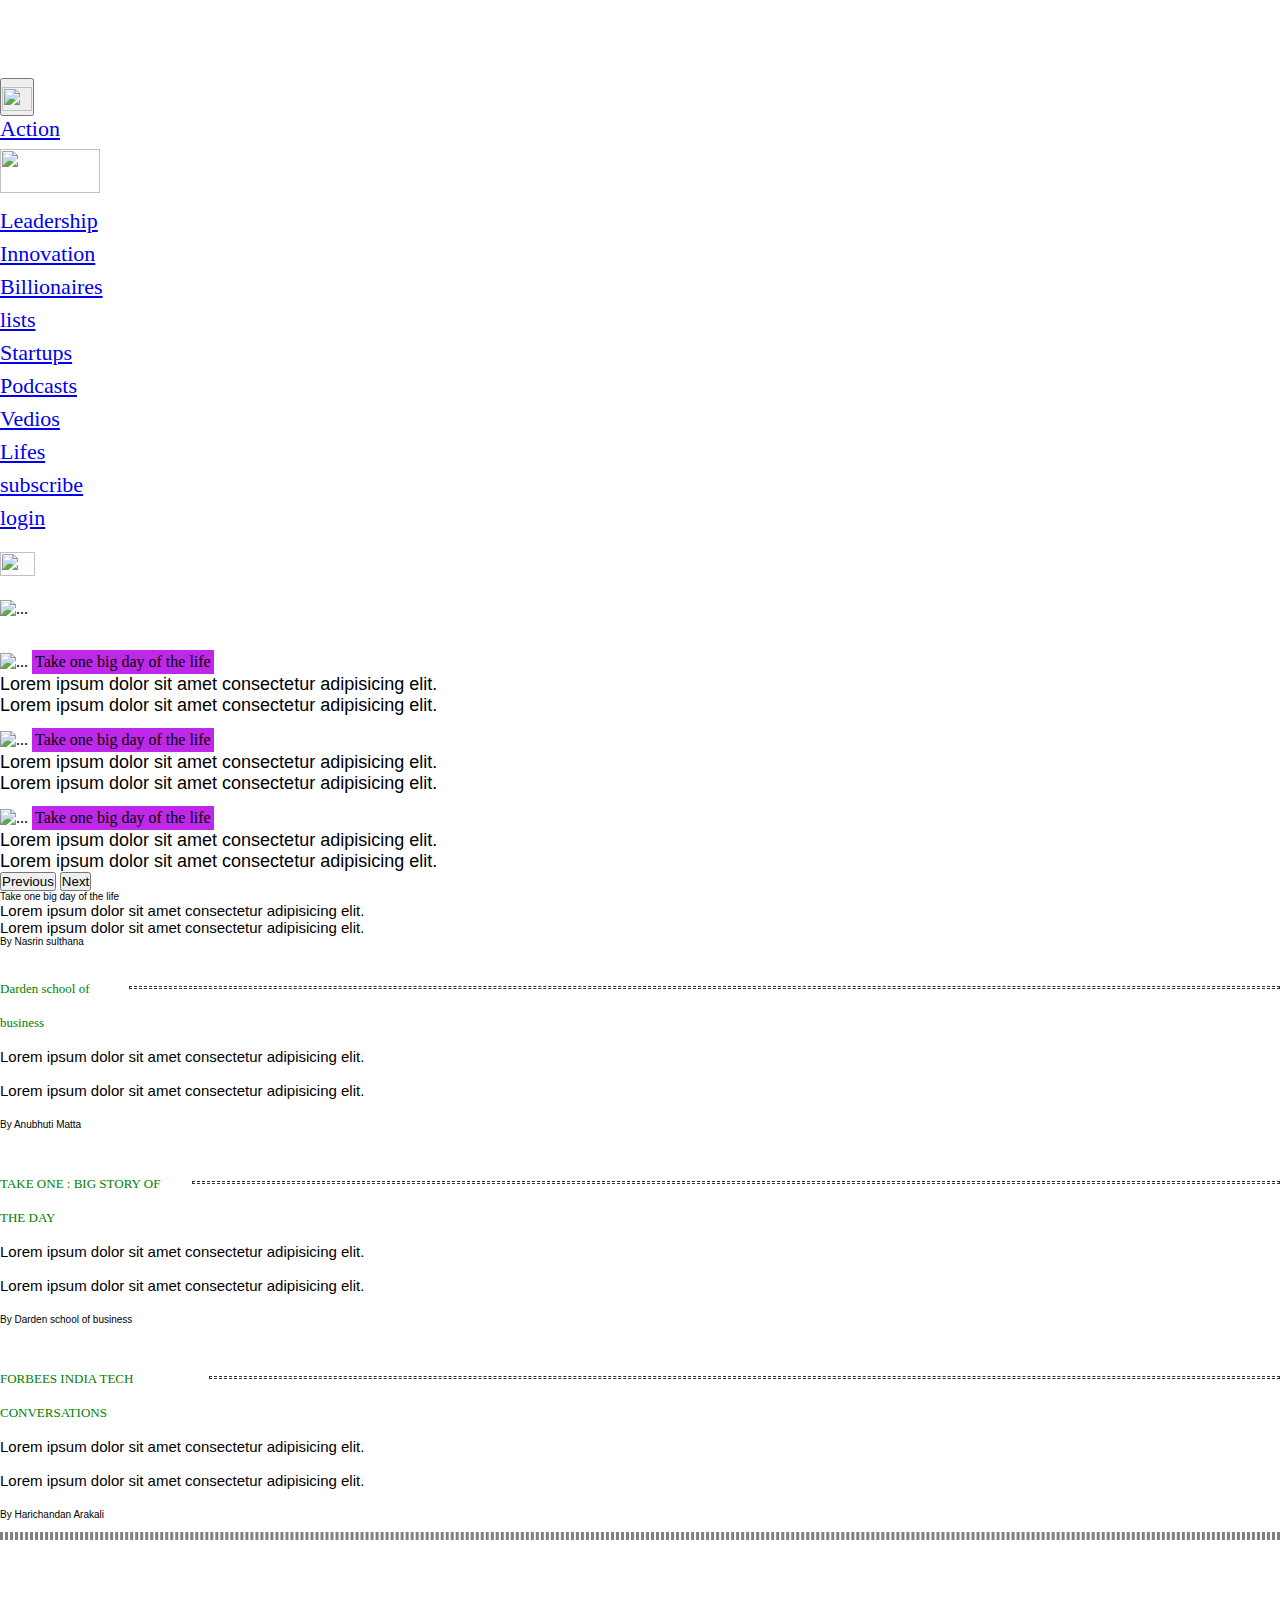
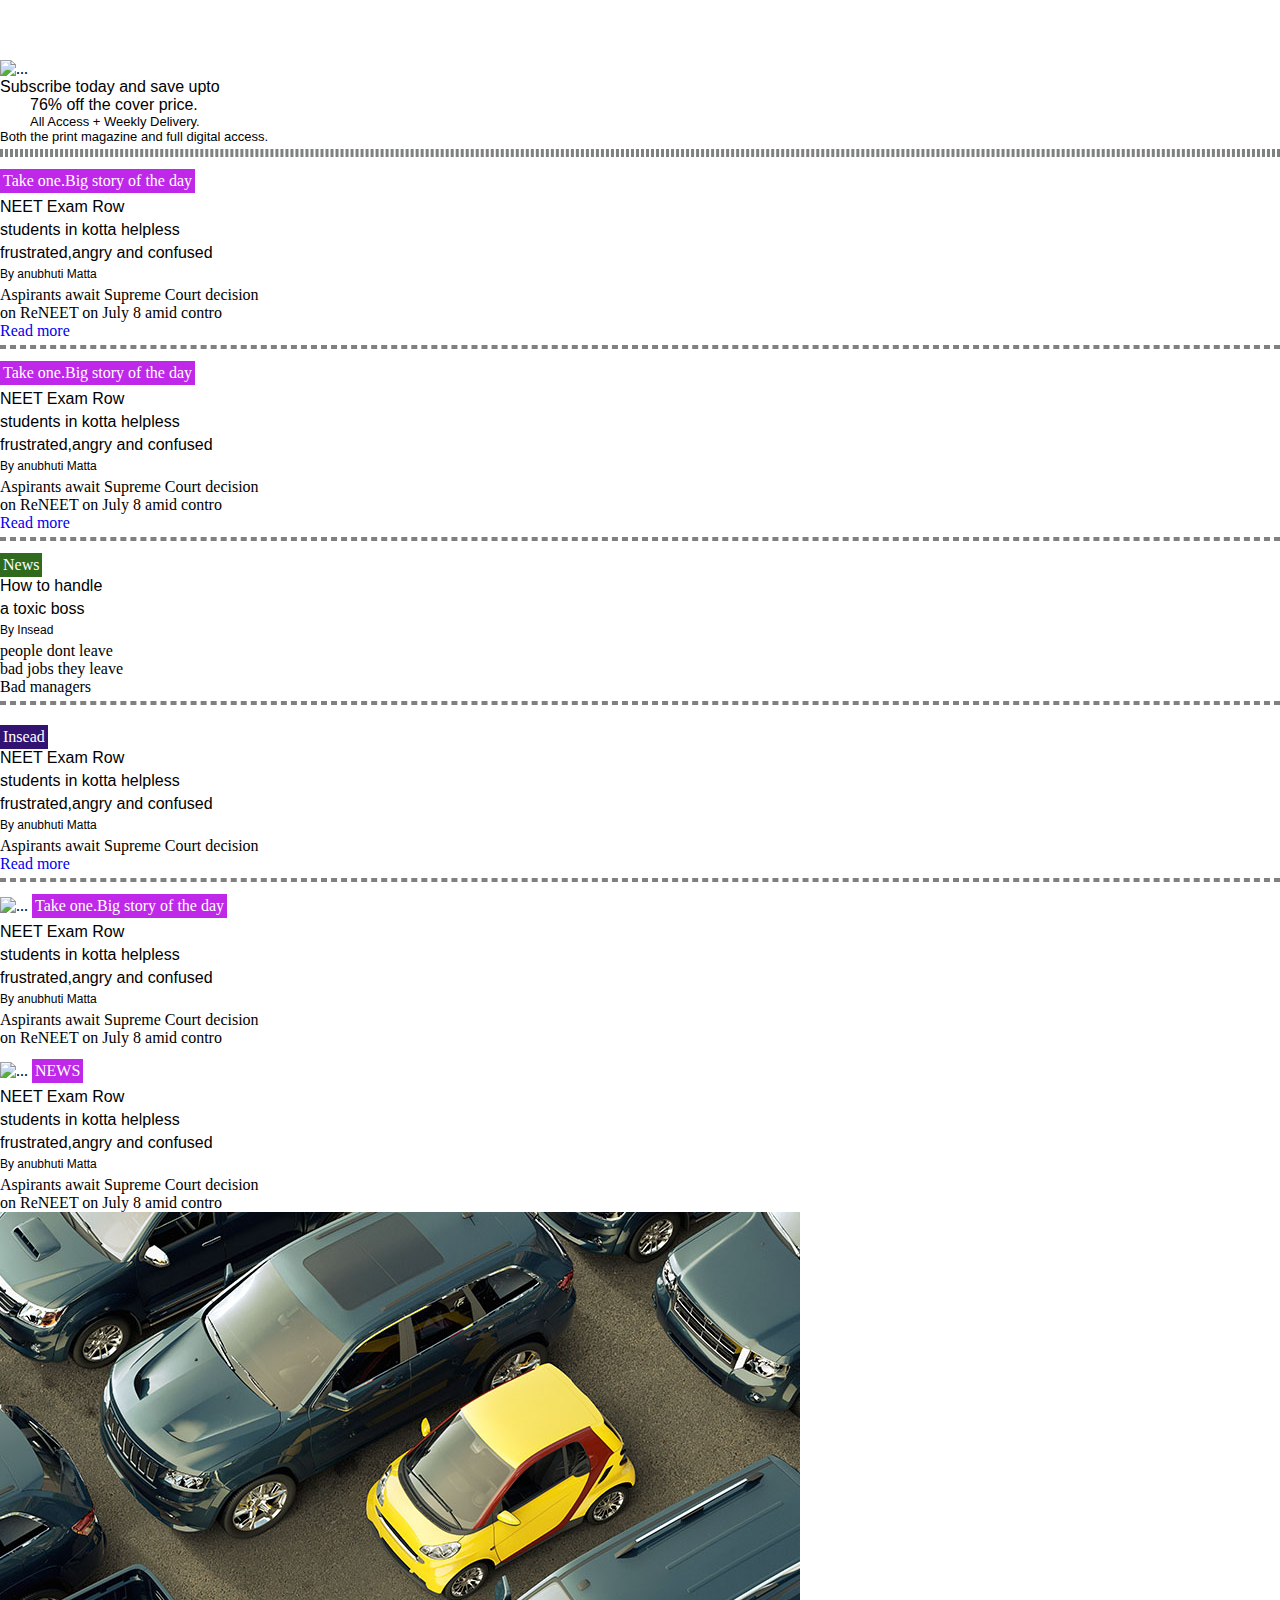
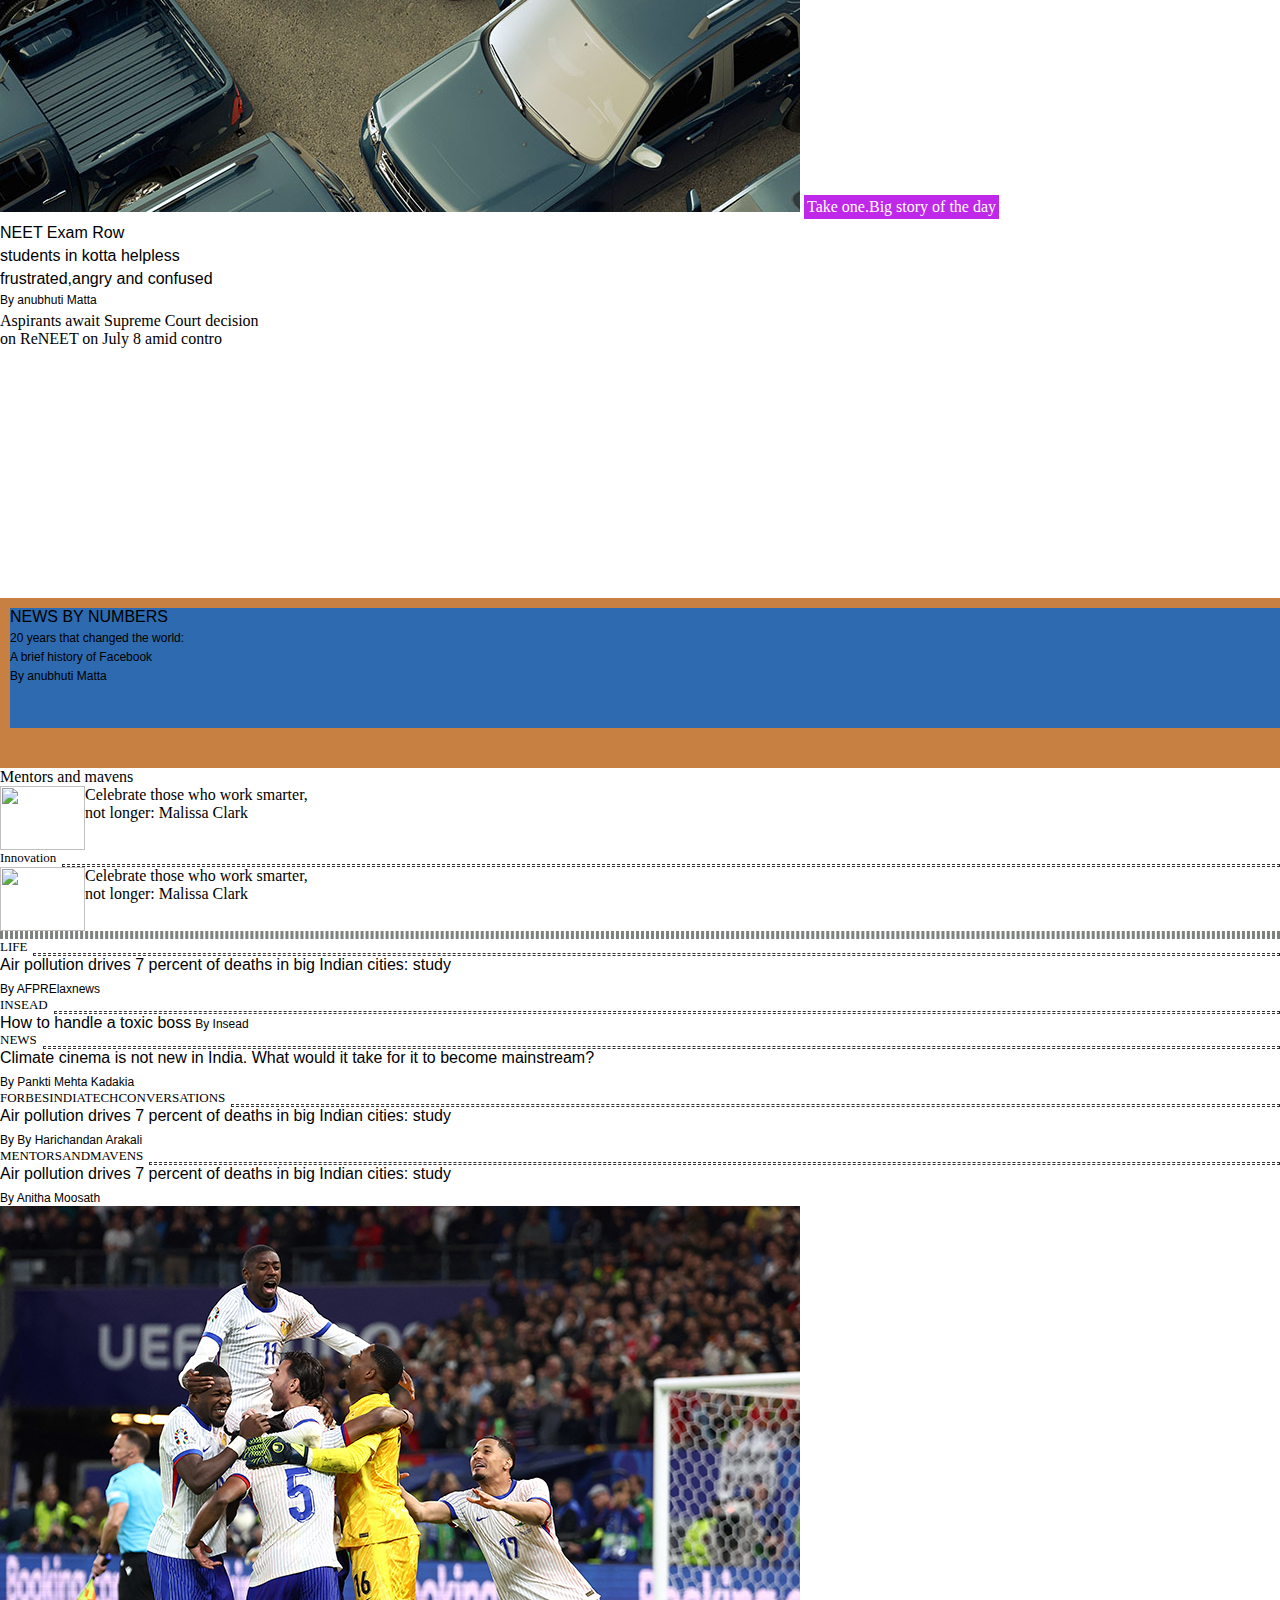
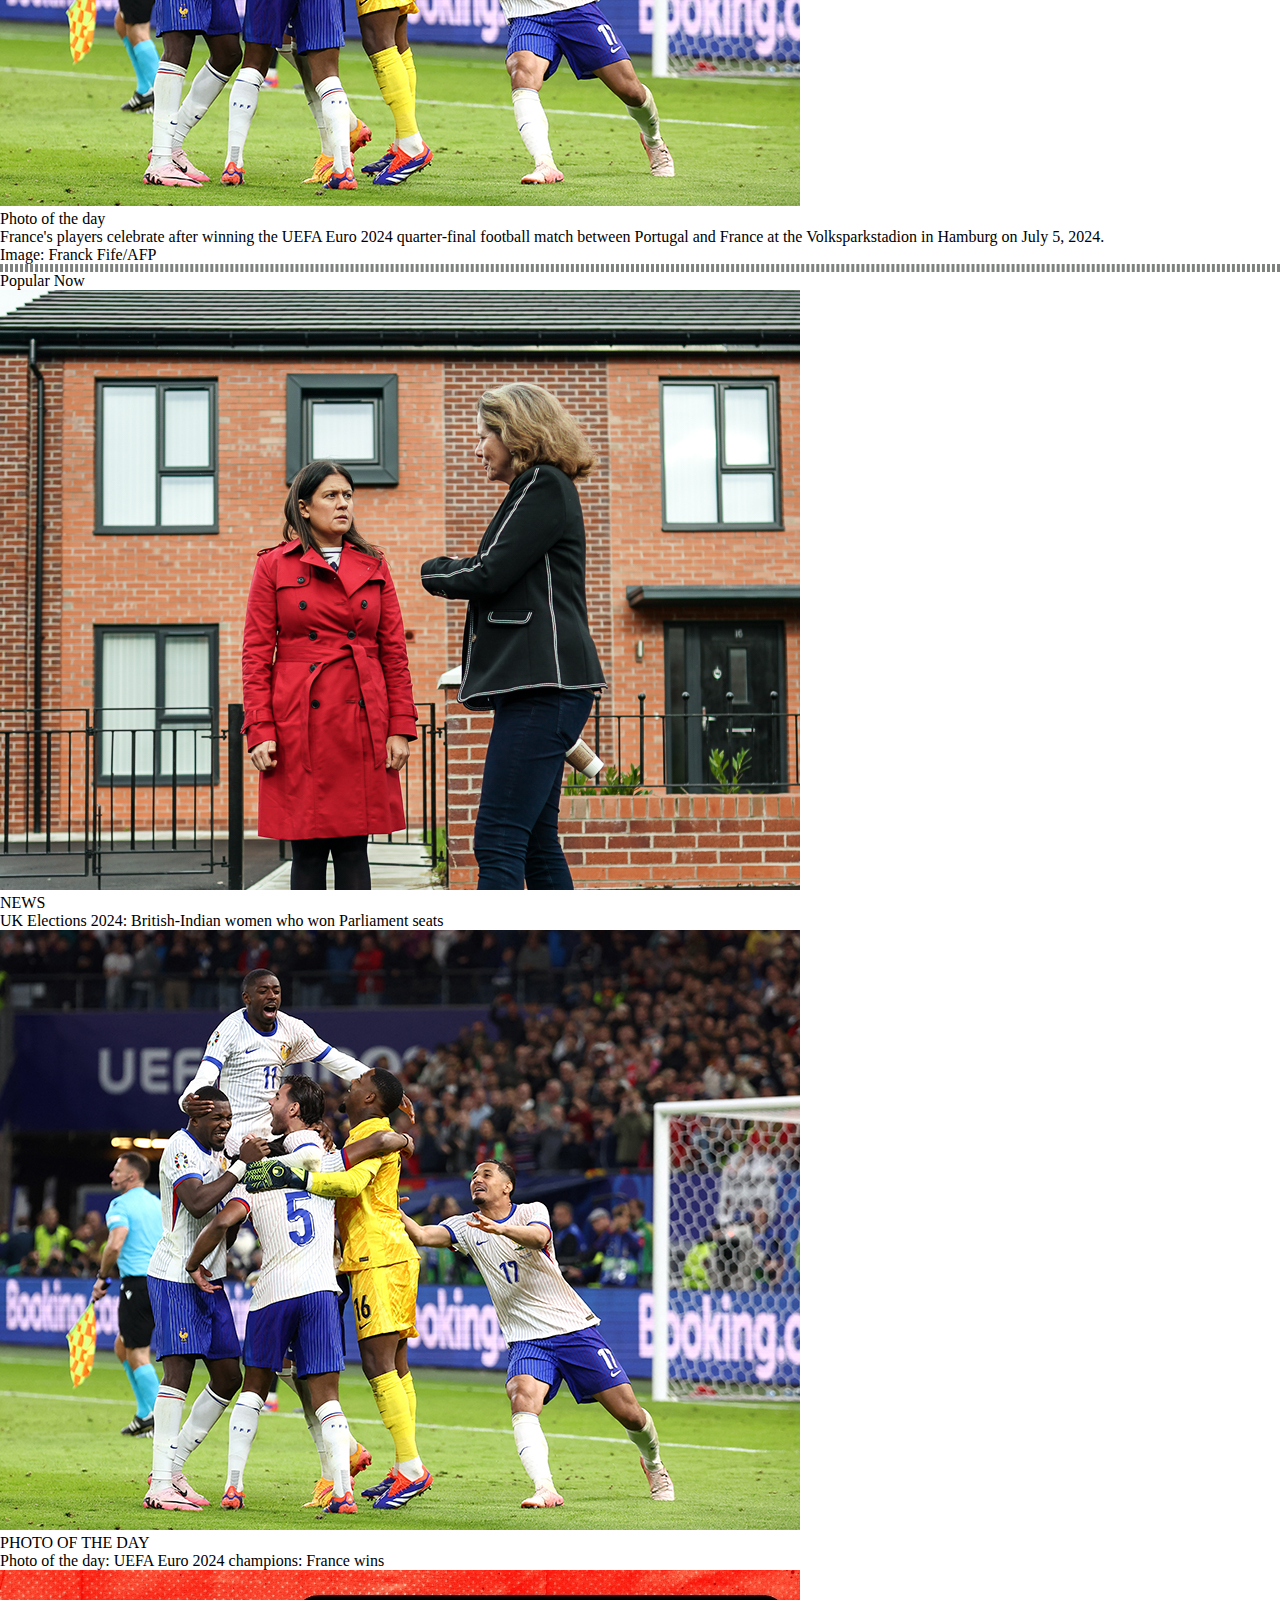
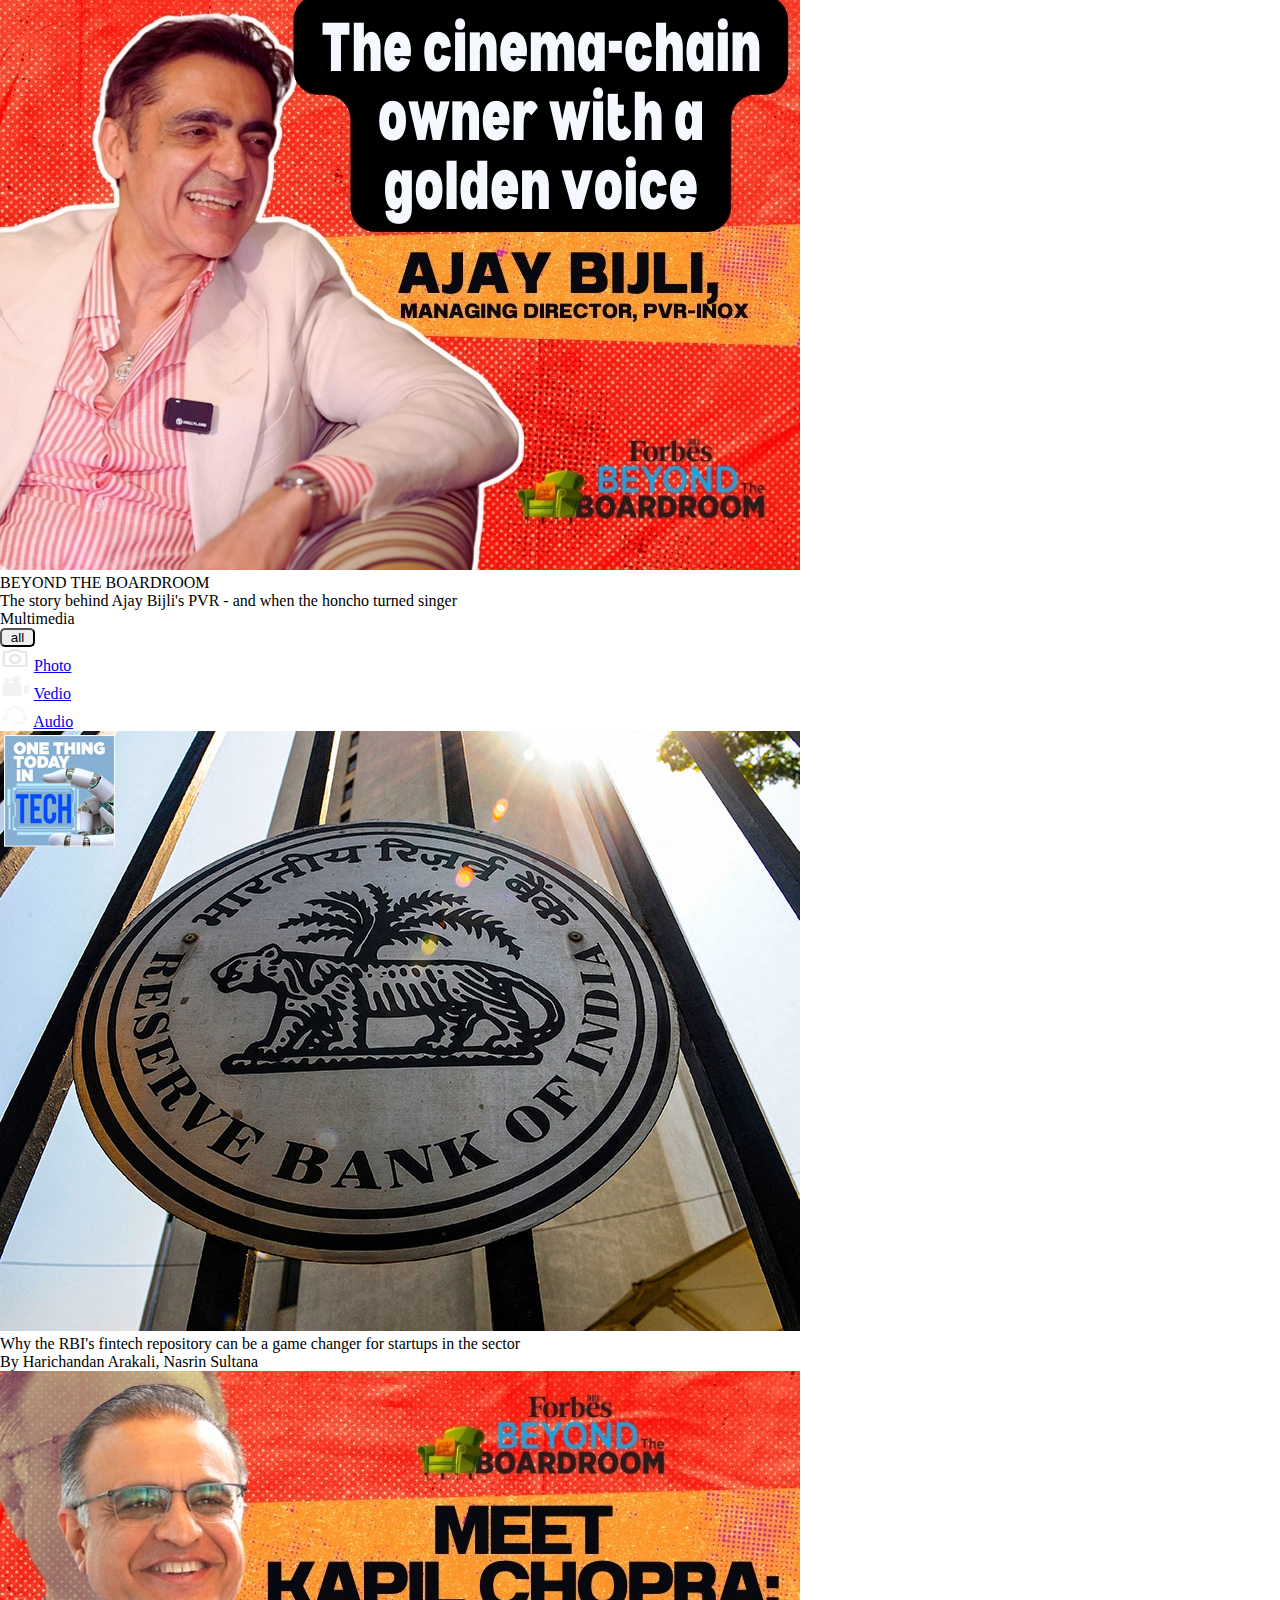
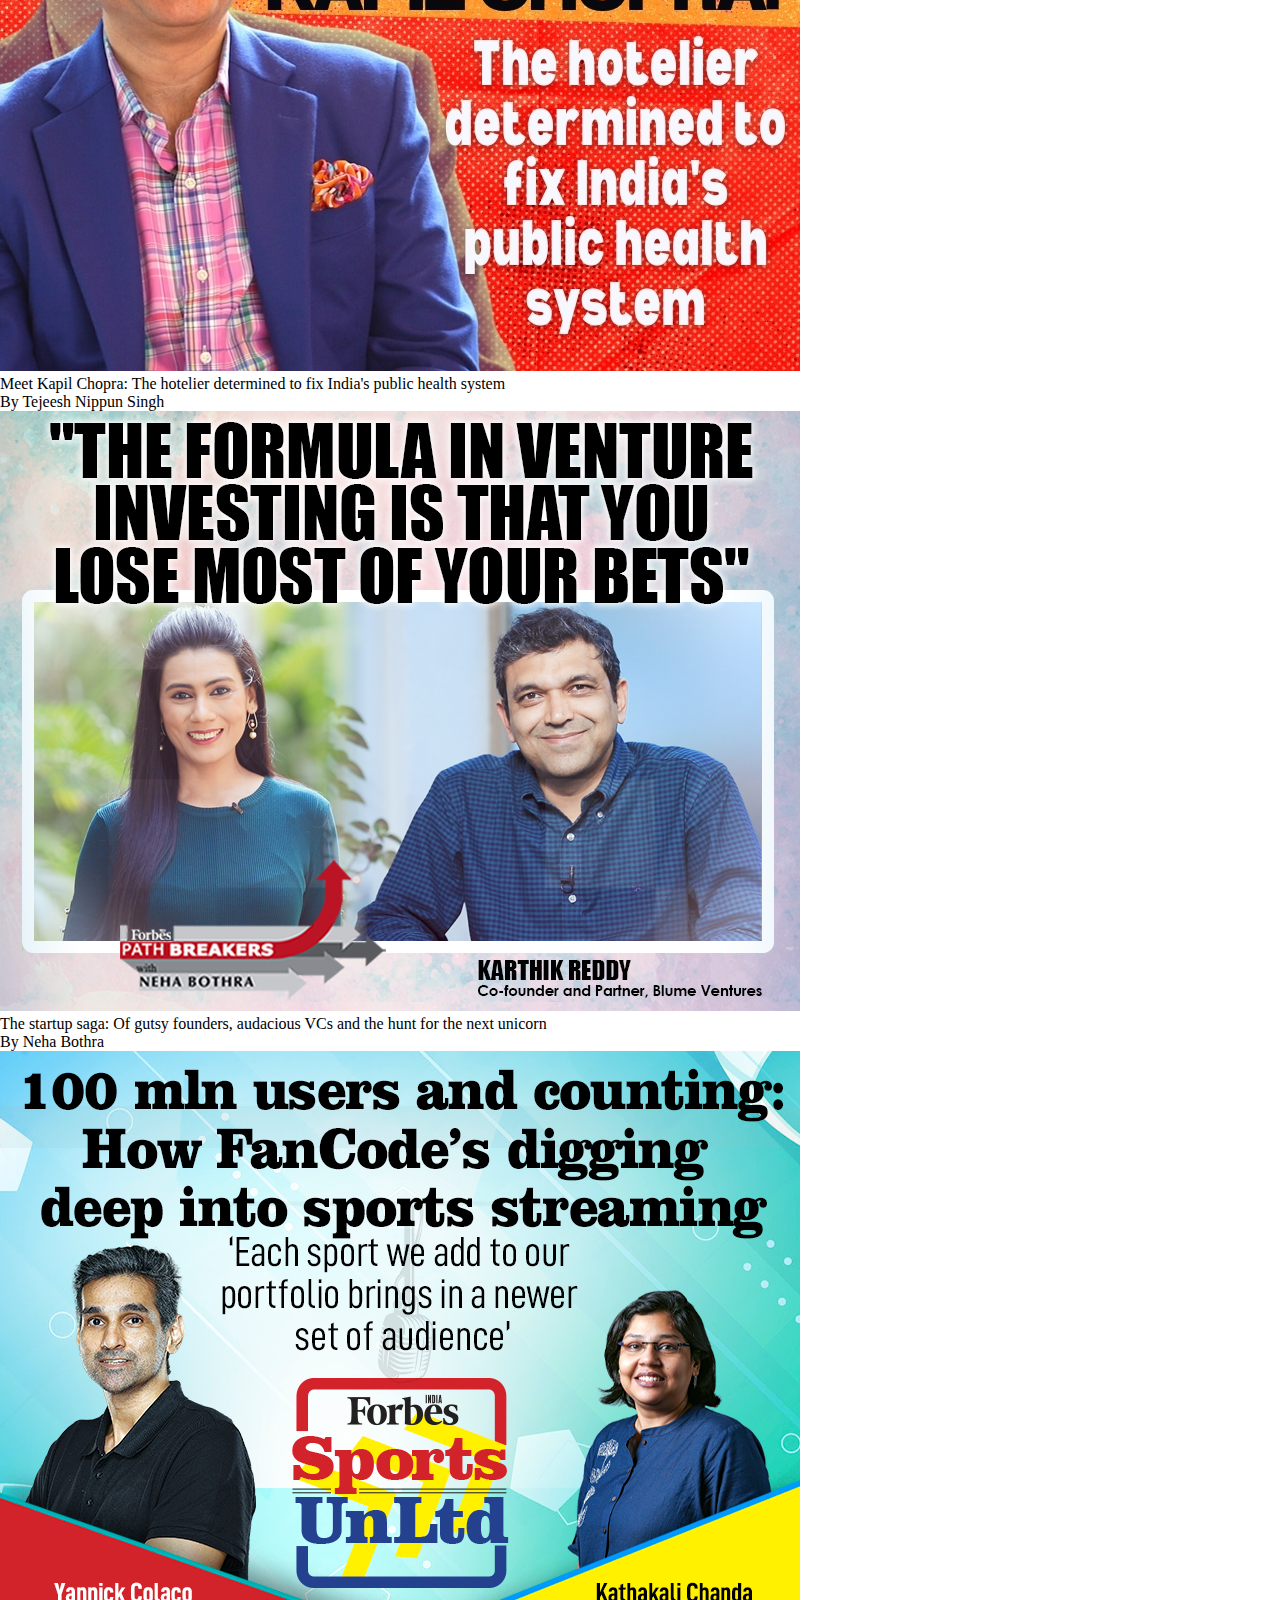
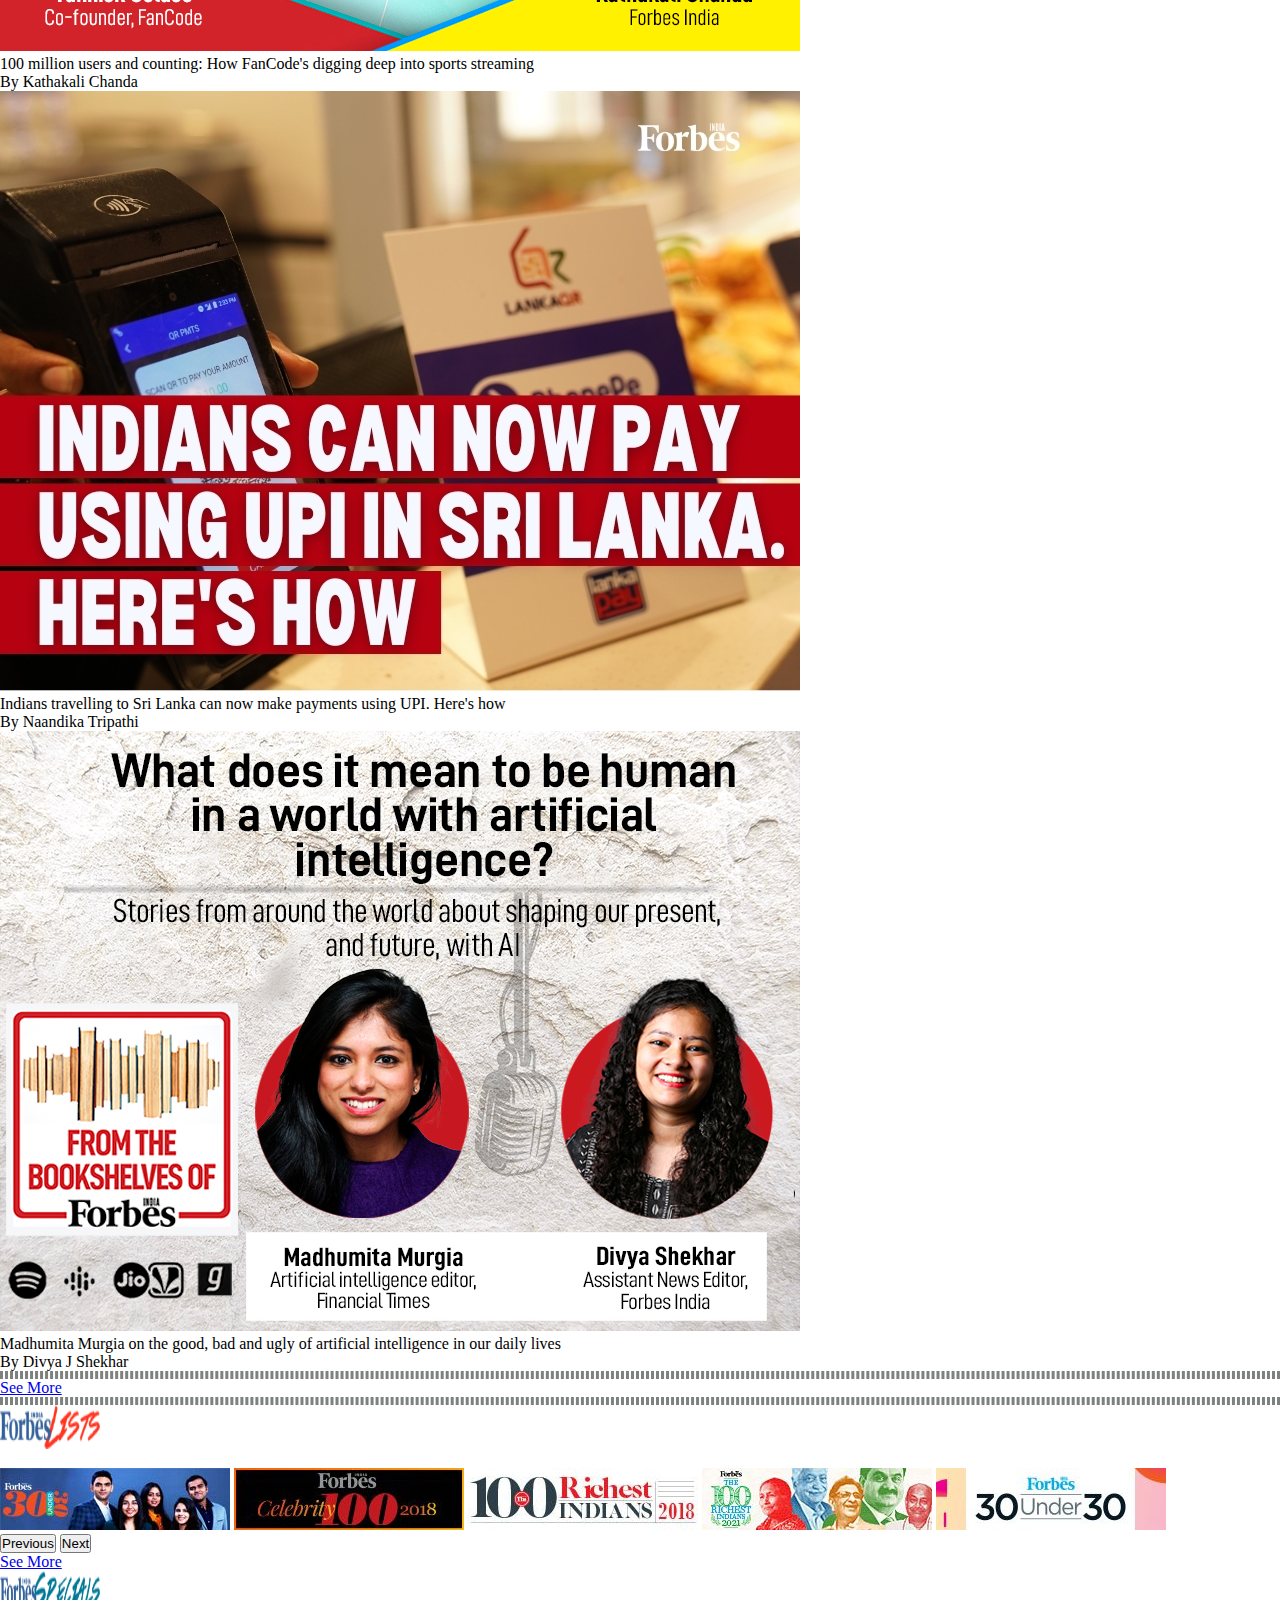
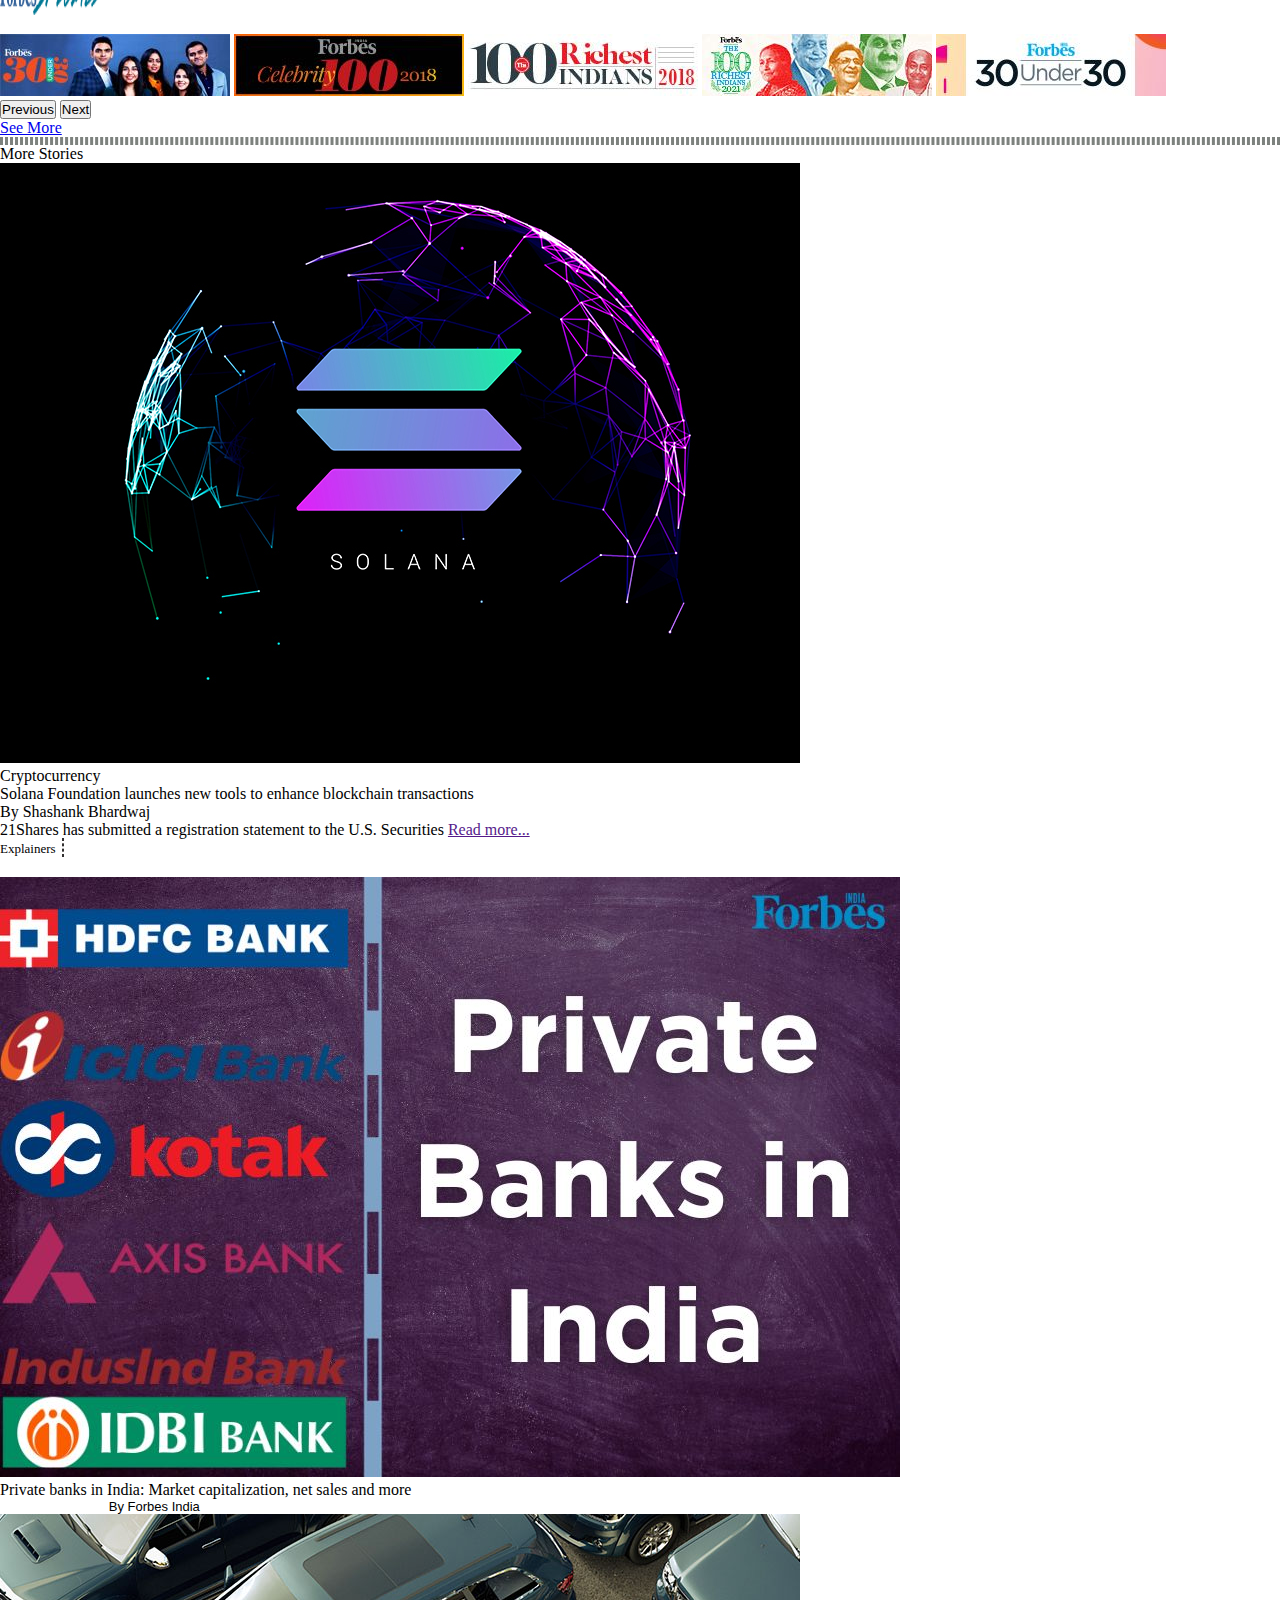
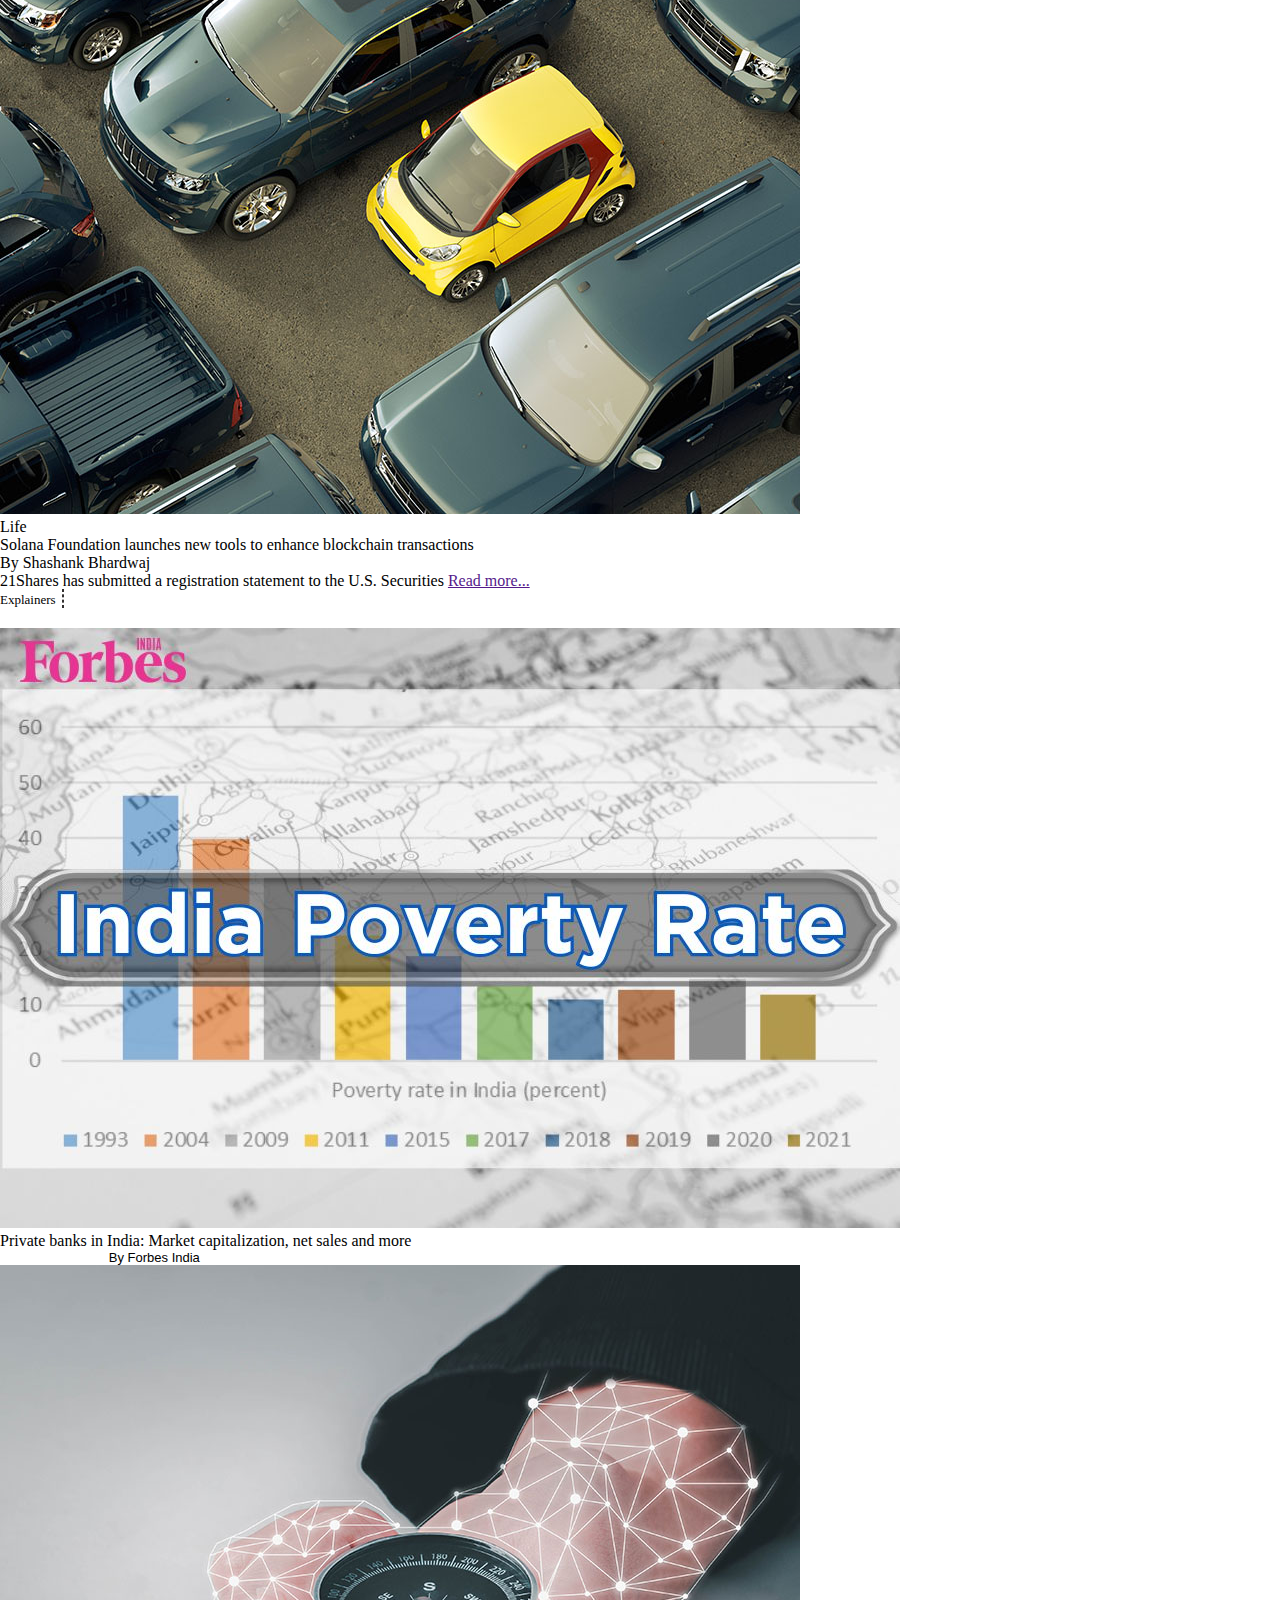
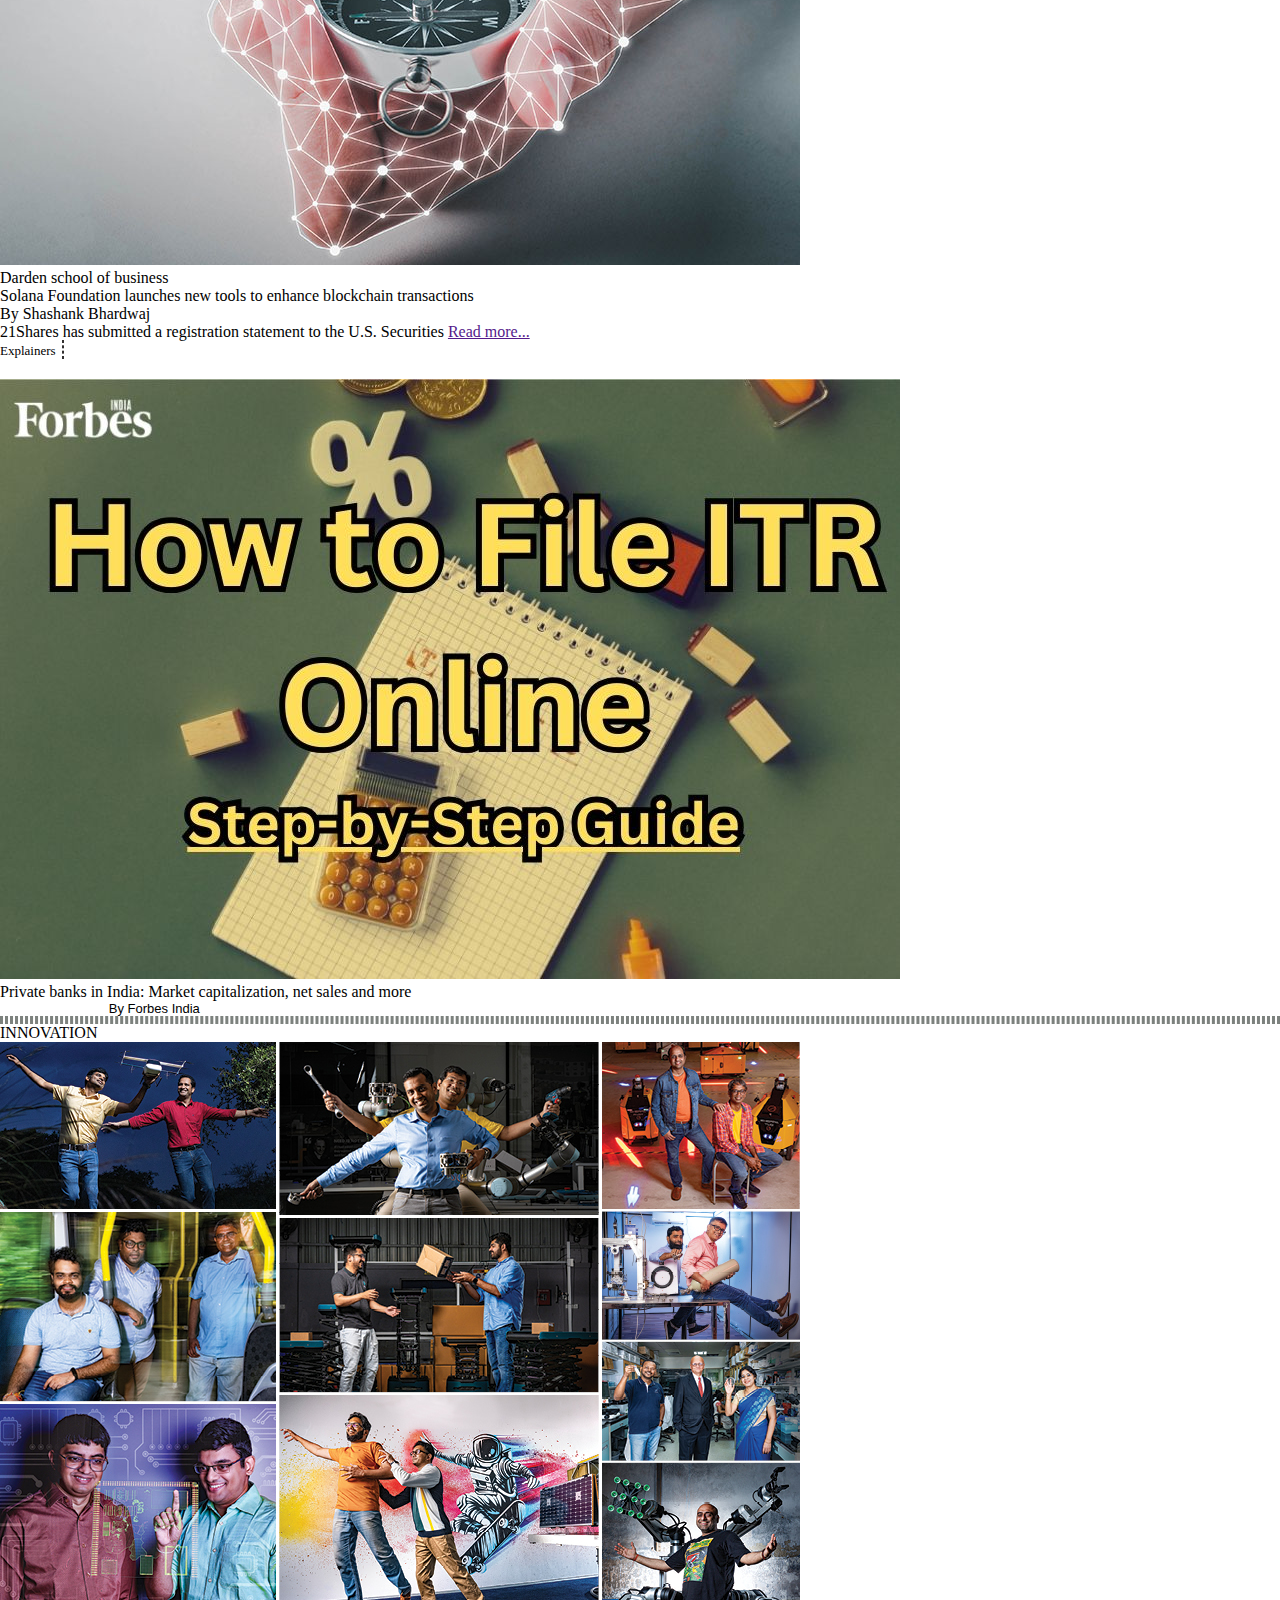
==== forbesindia/index.html @ c703e201 "second commit" ====
<!DOCTYPE html>
<html lang="en">
<head>
    <meta charset="UTF-8">
    <meta name="viewport" content="width=device-width, initial-scale=1.0">
    <title>Document</title>
    <link href="https://cdn.jsdelivr.net/npm/bootstrap@5.0.2/dist/css/bootstrap.min.css" rel="stylesheet" integrity="sha384-EVSTQN3/azprG1Anm3QDgpJLIm9Nao0Yz1ztcQTwFspd3yD65VohhpuuCOmLASjC" crossorigin="anonymous">
<link rel="stylesheet" href="style.css">
</head>
<body>
 
    <ul class="nav justify-content-center bg-dark ">
        <div class="dropdown">
            <button class="btn btn-secondary dropdown-toggle" type="button" id="dropdownMenuButton1" data-bs-toggle="dropdown" aria-expanded="false">
                <img src="./images/icons8-menu-24.png" alt="" width="30" height="24" class="navimg">
            </button>
            <ul class="dropdown-menu" aria-labelledby="dropdownMenuButton1">
              <li><a class="dropdown-item" href="#">Action</a></li>
        </div>
        <img src="./images/forbes-logo.png" alt="" width="100" height="44" class="navimg2">
        <li class="nav-item1">
          <a class="nav-link text-white" href="#">Leadership</a>
        </li>
        <li class="nav-item1">
          <a class="nav-link text-white" href="#">Innovation</a>
        </li>
        <li class="nav-item1">
          <a class="nav-link text-white" href="#">Billionaires</a>
        </li>
        <li class="nav-item1">
          <a class="nav-link text-white" href="#">lists</a>
        </li>
        <li class="nav-item1">
            <a class="nav-link text-white" href="#">Startups</a>
          </li>
          <li class="nav-item1">
            <a class="nav-link text-white" href="#">Podcasts</a>
          </li>
          <li class="nav-item1">
            <a class="nav-link text-white" href="#">Vedios</a>
          </li>
          <li class="nav-item1">
            <a class="nav-link text-white" href="#">Lifes</a>
          </li>
          <li class="nav-item1">
            <a class="nav-link text-danger" href="#">subscribe</a>
          </li>
          <li class="nav-item1">
            <a class="nav-link text-danger" href="#">login</a>
          </li>
          <img src="./images/icons8-search-48.png" alt="" width="35" height="24" class="navimg1">
      </ul>
     
      
   
    <div class="container  ">
      <div class="row">
        <img src="./images/2405240919_banner-1210X150.jpg" class="img-fluid" alt="..." id="bannerimg">
      </div>

        <div class="row">
          <div class="col-lg-9 ">
           <div class="row">
            <div class="col-7 ">
          
              <div id="carouselExampleControls" class="carousel slide" data-bs-ride="carousel">
                <div class="carousel-inner">
                  <div class="carousel-item active">
                    <img src="./images/img_236321_agnikul.jpg" class="d-block w-100" alt="...">
    
                    <div class="col5one text-light">Take one big day of the life </div>
                  <div class="col5two">Lorem ipsum dolor sit amet consectetur adipisicing elit.</div>
                  <div class="col5two">Lorem ipsum dolor sit amet consectetur adipisicing elit.</div>
                  </div>
                  
                  <div class="carousel-item">
                    <img src="./images/img_236374_farmer.jpg" class="d-block w-100" alt="...">
                    <div class="col5one text-light">Take one big day of the life </div>
                  <div class="col5two">Lorem ipsum dolor sit amet consectetur adipisicing elit.</div>
                  <div class="col5two">Lorem ipsum dolor sit amet consectetur adipisicing elit.</div>
                  </div>
                  <div class="carousel-item">
                    <img src="./images/img_236374_farmer.jpg" class="d-block w-100" alt="...">
                    <div class="col5one text-light">Take one big day of the life </div>
                  <div class="col5two">Lorem ipsum dolor sit amet consectetur adipisicing elit.</div>
                  <div class="col5two">Lorem ipsum dolor sit amet consectetur adipisicing elit.</div>
                  </div>
                </div>
                <button class="carousel-control-prev" type="button" data-bs-target="#carouselExampleControls" data-bs-slide="prev">
                  <span class="carousel-control-prev-icon" aria-hidden="true"></span>
                  <span class="visually-hidden">Previous</span>
                </button>
                <button class="carousel-control-next" type="button" data-bs-target="#carouselExampleControls" data-bs-slide="next">
                  <span class="carousel-control-next-icon" aria-hidden="true"></span>
                  <span class="visually-hidden">Next</span>
                </button>
              </div>
                  
              
            </div>
            <div class="col-lg-5 ">
              <div class="col42 lh-lg">
                <div class="col5three">Take one big day of the life </div>
                <div class="col5four">Lorem ipsum dolor sit amet consectetur adipisicing elit.</div>
                <div class="col5four">Lorem ipsum dolor sit amet consectetur adipisicing elit.</div>
                <div class="col5three">By Nasrin sulthana </div>
              </div>
              <div class="col41">
                <div class="col5five"> <div class="row-4div">
                  <span class="insead">Darden school of business </span>
                <span class="life"></span>
                </div></div>
                <div class="col5four">Lorem ipsum dolor sit amet consectetur adipisicing elit.</div>
                <div class="col5four">Lorem ipsum dolor sit amet consectetur adipisicing elit.</div>
                <div class="col5three">By  Anubhuti Matta  </div>
              </div>
              <div class="col41">
                <div class="col5five">  <div class="row-4div">
                  <span class="insead">TAKE ONE : BIG STORY OF THE DAY</span>
                <span class="life"></span>
                </div> </div>
                <div class="col5four">Lorem ipsum dolor sit amet consectetur adipisicing elit.</div>
                <div class="col5four">Lorem ipsum dolor sit amet consectetur adipisicing elit.</div>
                <div class="col5three">By  Darden school of business  </div>
              </div>
              <div class="col41">
                <div class="col5five">  <div class="row-4div">
                  <span class="insead">FORBEES INDIA TECH CONVERSATIONS</span>
                <span class="life"></span>
                </div> </div>
                <div class="col5four">Lorem ipsum dolor sit amet consectetur adipisicing elit.</div>
                <div class="col5four">Lorem ipsum dolor sit amet consectetur adipisicing elit.</div>
                <div class="col5three">By Harichandan Arakali  </div>
              </div>
            </div>
    
           </div>
           <div class="scene"></div>
           <div class="scene"></div>
           <div class="scene"></div>
           <div class="scene"></div>
          </div>
          <div class="col-lg-3 ">
           <div class="row">
            <div class="col ">
              <img src="./images/col3img.jpg" class="d-block w-100" alt="..." id="col3img">
              <div class="col5seven1"> Subscribe today and save upto </div>
                <div class="col5seven">76% off the cover price.</div>
                <div class="col5six1">All Access + Weekly Delivery.</div>
                <div class="col5six"> Both the print magazine and full digital access. </div>
            </div>
    
           </div>
           <div class="scene2">
           <div class="scene"></div>
           <div class="scene"></div>
           <div class="scene"></div>
           <div class="scene"></div>
          </div>
          </div>
        </div>
</div>
    <div class="container">
  <div class="row">
    <div class="col-lg-9">
      <div class="row">
        <div class="col-lg-3">
          <div class="col-12 third1head">Take one.Big story of the day </div>
          <div class="col-12 thirdbold">NEET Exam Row</div>
          <div class="col-12 thirdbold">students in kotta helpless</div>
          <div class="col-12 thirdbold">frustrated,angry and confused </div>
          <div class="col-12 thirdbold2">By anubhuti Matta</div>
          <div class="col-12"> Aspirants await Supreme Court decision </div>
          <div class="col-12">on ReNEET on July 8 amid contro  </div>
          <div class="col-12"><a class="thirdlink" href="#">Read more</a></div>
          <div class="border"></div>
        </div>
        <div class="col-lg-3">
          <div class="col-12 third1head">Take one.Big story of the day </div>
          <div class="col-12 thirdbold">NEET Exam Row</div>
          <div class="col-12 thirdbold">students in kotta helpless</div>
          <div class="col-12 thirdbold">frustrated,angry and confused </div>
          <div class="col-12 thirdbold2">By anubhuti Matta</div>
          <div class="col-12"> Aspirants await Supreme Court decision </div>
          <div class="col-12">on ReNEET on July 8 amid contro  </div>
          <div class="col-12"><a class="thirdlink" href="#">Read more</a></div>
          <div class="border"></div>
        </div>
        <div class="col-lg-3">
          <div class="col-3 third2head">News</div>
          <div class="col-12 thirdbold">How to handle </div>
          <div class="col-12 thirdbold">a toxic boss</div>
          <div class="col-12 thirdbold2">By Insead</div>
          <div class="col-12">people dont leave </div>
          <div class="col-12">bad jobs they leave </div>
          <div class="col-12">Bad managers</div>
          <div class="border"></div>
        </div>
        <div class="col-lg-3">
          <div class="col-4 third3head">Insead</div>
          <div class="col-12 thirdbold">NEET Exam Row</div>
          <div class="col-12 thirdbold">students in kotta helpless</div>
          <div class="col-12 thirdbold">frustrated,angry and confused </div>
          <div class="col-12 thirdbold2">By anubhuti Matta</div>
          <div class="col-12"> Aspirants await Supreme Court decision </div>
          <div class="col-12"><a class="thirdlink" href="#">Read more</a></div>
          <div class="border"></div>
        </div>
      </div>
      
      <div class="row">
        <div class="col-lg-4">
         <img src="./images/ind-china.jpg" class="d-block w-100" alt="...">
          <div class="third1head">Take one.Big story of the day </div>
          <div class="thirdbold">NEET Exam Row</div>
          <div class="thirdbold">students in kotta helpless</div>
          <div class="thirdbold">frustrated,angry and confused </div>
          <div class="thirdbold2">By anubhuti Matta</div>
          <div class="col5"> Aspirants await Supreme Court decision </div>
          <div class="col5">on ReNEET on July 8 amid contro  </div>
        </div>
        <div class="col-lg-4">
          <img src="./images/air.jpg" class="d-block w-100" alt="...">
          <div class="third1head">NEWS</div>
          <div class="thirdbold">NEET Exam Row</div>
          <div class="thirdbold">students in kotta helpless</div>
          <div class="thirdbold">frustrated,angry and confused </div>
          <div class="thirdbold2">By anubhuti Matta</div>
          <div class="col5"> Aspirants await Supreme Court decision </div>
          <div class="col5">on ReNEET on July 8 amid contro  </div>
        </div>
        <div class="col-lg-4">
          <img src="./images/cars2.jpg" class="d-block w-100" alt="...">
          <div class="third1head">Take one.Big story of the day </div>
          <div class="thirdbold">NEET Exam Row</div>
          <div class="thirdbold">students in kotta helpless</div>
          <div class="thirdbold">frustrated,angry and confused </div>
          <div class="thirdbold2">By anubhuti Matta</div>
          <div class="col5"> Aspirants await Supreme Court decision </div>
          <div class="col5">on ReNEET on July 8 amid contro  </div>
        </div>
      </div>
    </div>
    <div class="col-lg-3 ">
      <div class="minidiv">
        <div class="minidivdiv">
          <div class="thirdbold text-light ms-3">NEWS BY NUMBERS</div>
          <div class="thirdbold2 text-light ms-3">20 years that changed the world:</div>
          <div class="thirdbold2 text-light ms-3">A brief history of Facebook</div>
          <div class="thirdbold2 text-light ms-3">By anubhuti Matta</div>
        </div>
      </div>
      <div class="secondminidiv">
        <div class="secondminidivtext">Mentors and mavens</div>
        <div class="secondminidivdiv mt-2">
          <img src="./images/girl.jpg" alt="" width="85" height="64" class="">
          <div class="secondminidivdivtext ms-3">Celebrate those who work smarter, <br>not longer: Malissa Clark</div>
        </div>
      </div>
      <div class="secondminidiv">
        <div class="secondminidivtext">
          <div class="row-4div">
            <span class="insead mt-1">Innovation</span>
          <span class="life"></span>
          </div>
        </div>
        <div class="secondminidivdiv mt-2">
          <img src="./images/plant.jpg" alt="" width="85" height="64" class="">
          <div class="secondminidivdivtext ms-3">Celebrate those who work smarter, <br>not longer: Malissa Clark</div>
        </div>
      </div>
      <div class="scene"></div>
      <div class="scene"></div>
      <div class="scene"></div>
      <div class="scene"></div>
    </div>
  </div>
</div>

  <div class="container">
    <div class="row  mt-4">
      <div class="col-lg-4  lh-lg">
       
        <div class="row">
          <div class="row-4div">
          <span class="insead">LIFE</span>
        <span class="life"></span>
        </div>
          <div class="row-4div">
            <span class="thirdbold">Air pollution drives 7 percent of deaths in
            big Indian cities: study</span>
          </div>
          <span class="thirdbold2">By AFPRElaxnews</span>
        </div>
        <div class="row mt-3">
          <div class="row-4div">
            <span class="insead">INSEAD</span>
          <span class="life"></span>
          </div>
          
            <span class="thirdbold">How to handle a toxic boss</span>
          
          
          <span class="thirdbold2">By Insead</span>
        </div>
        <div class="row mt-3">
          <div class="row-4div">
            <span class="insead">NEWS</span>
          <span class="life"></span>
          </div>
          <div class="row-4div">
            <span class="thirdbold">Climate cinema is not new in India. What
            would it take for it to become mainstream?</span>
          </div>
          <span class="thirdbold2">By Pankti Mehta Kadakia</span>
        </div>
        <div class="row mt-3">
          <div class="row-4div">
            <span class="insead">FORBESINDIATECHCONVERSATIONS</span>
          <span class="life"></span>
          </div>
          
          <div class="row-4div">
            <span class="thirdbold">Air pollution drives 7 percent of deaths in
            big Indian cities: study</span>
          </div>
          <span class="thirdbold2">By By Harichandan Arakali</span>
        </div>
        <div class="row mt-3">
          <div class="row-4div">
            <span class="insead">MENTORSANDMAVENS</span>
          <span class="life"></span>
          </div>
        
          <div class="row-4div">
            <span class="thirdbold">Air pollution drives 7 percent of deaths in
            big Indian cities: study</span>
          </div>
          <span class="thirdbold2">By Anitha Moosath</span>
        </div>
       
      </div>
      <div class="col-lg-5 mt-3">
        <div class="col-12">
          <img src="./images/france.jpg" class="d-block w-100" alt="...">
        </div>
        <div class="col-3 text-light bg-primary mt-3 mx-2">Photo of the day</div>
        <div class="col mx-1 ">France's players celebrate after winning the UEFA Euro 2024 quarter-final football match between Portugal and France at the Volksparkstadion in Hamburg on July 5, 2024.</div>
        
        <div class="col mt-3 mx-2">Image: Franck Fife/AFP</div>
      </div>
    </div>
    <div class="row">
    <div class="scene"></div>
      <div class="scene"></div>
      <div class="scene"></div>
      <div class="scene"></div></div>
  </div>
  <div class="container">
    <div class="row mt-4">
      <div class="col-3 fs-1 fw-bolder">
        Popular Now
      </div>
    </div>
  </div>
  <div class="container">
    <div class="row mt-2">
      <div class="col-lg-3 ">
        <div class="row">
          <div class="col-12">
            <img src="./images/2girls.jpg" class="d-block w-100" alt="...">
          </div>
         <div class="col-3 bg-warning mx-2 mt-1 text-light">NEWS</div>
         <div class="col-12 mt-1  fw-bolder">UK Elections 2024: British-Indian women who won Parliament seats</div>
        </div>
      </div>
      <div class="col-lg-3 ">
        <div class="row">
          <div class="col-12">
            <img src="./images/smallfrance.jpg" class="d-block w-100" alt="...">
          </div>
         <div class="col-7 bg-warning mx-2 mt-1 text-light">PHOTO OF THE DAY </div>
         <div class="col-12 mt-1  fw-bolder">Photo of the day: UEFA Euro 2024 champions: France wins</div>
        </div>
      </div>
      <div class="col-lg-3 ">
        <div class="row">
          <div class="col-12">
            <img src="./images/ajaybijlism.jpg" class="d-block w-100" alt="...">
          </div>
         <div class="col-9 bg-warning mx-2 mt-1 text-light">BEYOND THE BOARDROOM</div>
         <div class="col-12 mt-1 fw-bolder">The story behind Ajay Bijli's PVR - and when the honcho turned singer</div>
        </div>
      </div>
    </div>
  </div>

  <div class="container-fluid bg-dark mt-3">

    <div class="container">
      <div class="row">
        <div class="col-8 fs-1 fw-bolder text-light">
         Multimedia
        </div>
        <div class="col-md-4 mt-0">
          <div class="row mt-4">
            <div class="col">
              <button class="btn1">all</button>
            </div>
            <div class="col">
              <img src="./images/icons8-camera-24.png" alt="" width="30" height="24" class="d-inline-block align-text-top">
              <a href="google.com">Photo</a>
            </div>
            <div class="col">
              <img src="./images/icons8-documentary-24.png" alt="" width="30" height="24" class="d-inline-block align-text-top">
              <a href="google.com">Vedio</a>
            </div>
            <div class="col">
              <img src="./images/icons8-headset-24.png" alt="" width="30" height="24" class="d-inline-block align-text-top">
              <a href="google.com">Audio</a>
            </div>
          </div>
        </div>
      </div>

      <div class="container">
        <div class="row text-light">
          <div class="col-md-6">
            <div class="row"><img src="./images/reservebank.jpg" class="d-block w-100" alt="..."></div>
            <div class="row mx-2 fs-4">Why the RBI's fintech repository can be a game changer for startups in the sector</div>
            <div class="row mx-2 fs-6">By Harichandan Arakali, Nasrin Sultana</div>
          </div>
          <div class="col-6">
           <div class="row">
            <div class="col-md-6">
              <div class="row"><img src="./images/kapilchoprasm.jpg" class="d-block w-100" alt="..."></div>
              <div class="row mx-2">Meet Kapil Chopra: The hotelier determined to fix India's public health system</div>
              <div class="row mt-2 mx-2">By Tejeesh Nippun Singh</div>
            </div>
            <div class="col-md-6">
              <div class="row"><img src="./images/blumeventurespathbreakerssm.jpg" class="d-block w-100" alt="..."></div>
              <div class="row mx-2">The startup saga: Of gutsy founders, audacious VCs and the hunt for the next unicorn</div>
              <div class="row mt-2 mx-2">By Neha Bothra</div>
            </div>
           </div>
           <div class="row">
            <div class="col-md-4">
              <div class="row"><img src="./images/fancodesportsunltdsmrevised.jpg" class="d-block w-100" alt="..."></div>
              <div class="row">100 million users and counting: How FanCode's digging deep into sports streaming</div>
              <div class="row">By Kathakali Chanda</div>
            </div>
            <div class="col-md-4">
              <div class="row"><img src="./images/upigoesglobal.jpg" class="d-block w-100" alt="..."></div>
              <div class="row">Indians travelling to Sri Lanka can now make payments using UPI. Here's how</div>
              <div class="row">By Naandika Tripathi</div>
            </div>
            <div class="col-md-4">
              <div class="row"><img src="./images/madhumitamurgiabookshelvessm.jpg" class="d-block w-100" alt="..."></div>
              <div class="row">Madhumita Murgia on the good, bad and ugly of artificial intelligence in our daily lives</div>
              <div class="row">By Divya J Shekhar</div>
            </div>
           </div>
          </div>
          <div class="row mx-2 mt-3">
            <div class="scene"></div>
              <div class="scene"></div>
              <div class="scene"></div>
              <div class="scene"></div></div>
              <div class="row mt-3 fs-4"><a href="google.com" class="link-light">See More</a></div>

        </div>
      </div>
    </div>

  </div>
  <div class="container justify-content-center  mt-3">
    <div class="scene"></div>
      <div class="scene"></div>
      <div class="scene"></div>
      <div class="scene"></div></div>

      <div class="container">
        <div class="row">
          <div class="col  mt-3">
          <div class="col text-center mt-2"><img src="./images/forbeslists.png" alt="" width="100" height="44" class="navimg2"></div>
<div class="col">
          <div id="carouselExampleControls" class="carousel slide" data-bs-ride="carousel">
            <div class="carousel-inner">
              <div class="carousel-item active d-flex">
                <img src="./images/1carousel1.jpg" class="d-block w-100" alt="...">
                <img src="./images/1carousel2.jpg" class="d-block w-100" alt="...">
                <img src="./images/1carousel3.jpg" class="d-block w-100" alt="...">
                <img src="./images/1carousel4.jpg" class="d-block w-100" alt="...">
                <img src="./images/1carousel5.jpg" class="d-block w-100" alt="...">
              </div>
            </div>
            <button class="carousel-control-prev" type="button" data-bs-target="#carouselExampleControls" data-bs-slide="prev">
              <span class="carousel-control-prev-icon" aria-hidden="true"></span>
              <span class="visually-hidden">Previous</span>
            </button>
            <button class="carousel-control-next" type="button" data-bs-target="#carouselExampleControls" data-bs-slide="next">
              <span class="carousel-control-next-icon" aria-hidden="true"></span>
              <span class="visually-hidden">Next</span>
            </button>
          </div></div>
          <div class="col mt-3 fs-5 text-center"><a href="google.com" class="link-dark">See More</a></div>
          </div>
          <div class="col  mt-3">
           <div class="col text-center mt-2"><img src="./images/forbespecials.png" alt="" width="100" height="44" class="navimg2"></div>
           <div class="col">
           <div id="carouselExampleControls" class="carousel slide" data-bs-ride="carousel">
            <div class="carousel-inner">
              <div class="carousel-item active d-flex">
                <img src="./images/1carousel1.jpg" class="d-block w-100" alt="...">
                <img src="./images/1carousel2.jpg" class="d-block w-100" alt="...">
                <img src="./images/1carousel3.jpg" class="d-block w-100" alt="...">
                <img src="./images/1carousel4.jpg" class="d-block w-100" alt="...">
                <img src="./images/1carousel5.jpg" class="d-block w-100" alt="...">
              </div>
            </div>
            <button class="carousel-control-prev" type="button" data-bs-target="#carouselExampleControls" data-bs-slide="prev">
              <span class="carousel-control-prev-icon" aria-hidden="true"></span>
              <span class="visually-hidden">Previous</span>
            </button>
            <button class="carousel-control-next" type="button" data-bs-target="#carouselExampleControls" data-bs-slide="next">
              <span class="carousel-control-next-icon" aria-hidden="true"></span>
              <span class="visually-hidden">Next</span>
            </button>
          </div></div>
          <div class="col mt-3 fs-5 text-center"><a href="google.com" class="link-dark">See More</a></div>
          </div>
          
        </div>
      </div>
      <div class="container justify-content-center  mt-4">
        <div class="scene"></div>
          <div class="scene"></div>
          <div class="scene"></div>
          <div class="scene"></div></div>
          <div class="container">
            <div class="row mt-4">
              <div class="col-3 fs-1 fw-bolder">
                More Stories
              </div>
            </div>
          </div>
          <div class="container">
            <div class="row">
              <div class="col-lg-3">
                <div class="col"><img src="./images/solana.jpg" class="d-block w-100" alt="..."></div>
               <div class="col-5 bg-success mx-1 mt-2 text-light px-1">Cryptocurrency</div>
               <div class="col fs-5 fw-bolder">Solana Foundation launches new tools to enhance blockchain transactions</div>
               <div class="col">By Shashank Bhardwaj</div>
               <div class="col">21Shares has submitted a registration statement to the U.S. Securities <a href="">Read more...</a></div>
              <div class="col d-flex"><span class="insead fs-6">Explainers</span>
                <span class="life"></span></div>
                <div class="col">
                  <div class="row"><div class="col-4"><img src="./images/privatebanksinindia.jpg" class="d-block w-100" alt="..."></div>
                  <div class="col-8 mt-3">Private banks in India: Market capitalization, net sales and more</div>
                </div>
                  <div class="row"><div class="colsix">By Forbes India</div></div>
                </div>
            </div>
              <div class="col-lg-3">
                <div class="col"><img src="./images/cars2.jpg" class="d-block w-100" alt="..."></div>
               <div class="col-2 bg-success mx-1 mt-2 text-light px-1">Life</div>
               <div class="col fs-5 fw-bolder">Solana Foundation launches new tools to enhance blockchain transactions</div>
               <div class="col">By Shashank Bhardwaj</div>
               <div class="col">21Shares has submitted a registration statement to the U.S. Securities <a href="">Read more...</a></div>
              <div class="col d-flex"><span class="insead fs-6">Explainers</span>
                <span class="life"></span></div>
                <div class="col">
                  <div class="row"><div class="col-4"><img src="./images/povertyrateindia.jpg" class="d-block w-100" alt="..."></div>
                  <div class="col-8 mt-3">Private banks in India: Market capitalization, net sales and more</div>
                </div>
                  <div class="row"><div class="colsix">By Forbes India</div></div>
                </div>
              </div>
              <div class="col-lg-3">
                <div class="col"><img src="./images/strategy.jpg" class="d-block w-100" alt="..."></div>
               <div class="col-8 bg-success mx-1 mt-2 text-light px-1">Darden school of business</div>
               <div class="col fs-5 fw-bolder">Solana Foundation launches new tools to enhance blockchain transactions</div>
               <div class="col">By Shashank Bhardwaj</div>
               <div class="col">21Shares has submitted a registration statement to the U.S. Securities <a href="">Read more...</a></div>
              <div class="col d-flex"><span class="insead fs-6">Explainers</span>
                <span class="life"></span></div>
                <div class="col">
                  <div class="row"><div class="col-4"><img src="./images/howtofileitr.jpg" class="d-block w-100" alt="..."></div>
                  <div class="col-8 mt-3">Private banks in India: Market capitalization, net sales and more</div>
                </div>
                  <div class="row"><div class="colsix">By Forbes India</div></div>
                </div>
              </div>
            </div>
            <div class="row mx-1 mt-3">
              <div class="scene"></div>
                <div class="scene"></div>
                <div class="scene"></div>
                <div class="scene"></div></div>
          </div>
          
          <div class="container">
            <div class="row">
              <div class="col">
              <div class="col-md fs-4 fw-bolder mt-4 ">INNOVATION</div>
              <div class="row">
                <div class="col-md-6 ">
                  <div class="col mt-2"><img src="./images/deeptechstartups.jpg" class="d-block w-100" alt="..."></div>
                  <div class="col mt-2 fs-4">From Aerostrovilos to Bellatrix Aerospace: Deeptech startups, one year on</div>
                  <div class="col mt-2">By Harichandan Arakali</div>
                  <div class="col mt-2 fs-6"><a href="google.com" class="link-dark">See More</a></div>
                </div>
                <div class="col-md-6 lh-lg ">
                   <div class="col">Inside Agnikul, the Indian space launch vehicle startup making global history</div>
                   <div class="col">By Harichandan Arakali</div>
                   <div class="borderdashed"></div>
                   <div class="col">India's deeptech sector is on the cusp of commercialisation</div>
                   <div class="col">By Harichandan Arakali</div>
                   <div class="borderdashed"></div>
                   <div class="col">Building India's deeptech infra not a choice but a critical necessity: Zinnov's Vikalp Sharma</div>
                   <div class="col">By Vikalp Sharma</div>
                   <div class="borderdashed"></div>
                   <div class="col">Prioritise 'build in India for India' model for deeptech: Vinayak Narasimhan</div>
                   <div class="col">By Harichandan Arakali</div>
                   <div class="borderdashed">By Vinayak Narasimhan,</div>
                </div>
              </div>
              <div class="row mx-2 mt-3">
                <div class="scene"></div>
                  <div class="scene"></div>
                  <div class="scene"></div>
                  <div class="scene"></div></div>
              </div>

              <div class="col">
                <div class="col-lg fs-4 fw-bolder mt-4">BILLIONAIRES</div>
                <div class="row">
                  <div class="col-lg-6">
                    <div class="col mt-2"><img src="./images/forbesindiasm.jpg" class="d-block w-100" alt="..."></div>
                    <div class="col mt-2 fs-4">From Aerostrovilos to Bellatrix Aerospace: Deeptech startups, one year on</div>
                    <div class="col mt-2">By Harichandan Arakali</div>
                    <div class="col fs-6"><a href="google.com" class="link-dark">See More</a></div>
                  </div>
                  <div class="col-lg-6 lh-lg">
                     <div class="col">Inside Agnikul, the Indian space launch vehicle startup making global history</div>
                     <div class="col">By Harichandan Arakali</div>
                     <div class="borderdashed"></div>
                     <div class="col">India's deeptech sector is on the cusp of commercialisation</div>
                     <div class="col">By Harichandan Arakali</div>
                     <div class="borderdashed"></div>
                     <div class="col">Building India's deeptech infra not a choice but a critical necessity: Zinnov's Vikalp Sharma</div>
                     <div class="col">By Vikalp Sharma</div>
                     <div class="borderdashed"></div>
                     <div class="col">Prioritise 'build in India for India' model for deeptech: Vinayak Narasimhan</div>
                     <div class="col">By Harichandan Arakali</div>
                     <div class="borderdashed"></div>
                  </div>
                </div>
                <div class="row mx-2 mt-3">
                  <div class="scene"></div>
                    <div class="scene"></div>
                    <div class="scene"></div>
                    <div class="scene"></div></div>
              </div>
            </div>
          </div>

          <div class="container">
            <div class="row mt-4">
              <div class="col fs-1 fw-bolder">
               Thought Leadership
              </div>
            </div>
          </div>

          <div class="container">
            <div class="row mt-3">
              <div class="col-lg ">
               <div class="row"><img src="./images/university virgina.jpg" class="d-block w-100" alt="..."></div>
               <div class="col">
                <div class="row ">
                  <div class="col-4 "><img src="./images/small1.jpg" class="d-block w-100" alt="..."></div>
                  <div class="col-8 mt-4 lh-lg">
                    <div class="row">Strategic alignment in the age of AI: The 7 foundations of competitive success</div>
                    <div class="row">By Darden School of Business</div>
                  </div>
                </div>
               </div>
               <div class="borderdashed"></div>
               
               <div class="col">
                <div class="row ">
                  <div class="col-4 "><img src="./images/small1.jpg" class="d-block w-100" alt="..."></div>
                  <div class="col-8 mt-4  lh-lg">
                    <div class="row">Strategic alignment in the age of AI: The 7 foundations of competitive success</div>
                    <div class="row">By Darden School of Business</div>
                  </div>
                </div>
               </div>
               <div class="borderdashed"></div>
               
               <div class="col">
                <div class="row ">
                  <div class="col-4 "><img src="./images/small1.jpg" class="d-block w-100" alt="..."></div>
                  <div class="col-8 mt-4 lh-lg">
                    <div class="row">Strategic alignment in the age of AI: The 7 foundations of competitive success</div>
                    <div class="row">By Darden School of Business</div>
                  </div>
                </div>
               </div>
              </div>
              <div class="col-lg ">
                <div class="row"><img src="./images/inseadk.jpg" class="d-block w-100" alt="..."></div>
               <div class="col">
                <div class="row ">
                  <div class="col-4 "><img src="./images/small1.jpg" class="d-block w-100" alt="..."></div>
                  <div class="col-8 mt-4 lh-lg">
                    <div class="row">Strategic alignment in the age of AI: The 7 foundations of competitive success</div>
                    <div class="row">By Darden School of Business</div>
                  </div>
                </div>
               </div>
               <div class="borderdashed"></div>
               <div class="borderdashed"></div>
               
               <div class="col">
                <div class="row ">
                  <div class="col-4 "><img src="./images/small1.jpg" class="d-block w-100" alt="..."></div>
                  <div class="col-8 mt-4  lh-lg">
                    <div class="row">Strategic alignment in the age of AI: The 7 foundations of competitive success</div>
                    <div class="row">By Darden School of Business</div>
                  </div>
                </div>
               </div>
              </div>
              <div class="col-lg ">
                <div class="row"><img src="./images/iimkozhikode.jpg" class="d-block w-100" alt="..."></div>
               <div class="col">
                <div class="row">
                  <div class="col-4 "><img src="./images/small1.jpg" class="d-block w-100" alt="..."></div>
                  <div class="col-8 mt-4 lh-lg">
                    <div class="row">Strategic alignment in the age of AI: The 7 foundations of competitive success</div>
                    <div class="row">By Darden School of Business</div>
                  </div>
                </div>
               </div>
               <div class="borderdashed"></div>
               
               <div class="col">
                <div class="row ">
                  <div class="col-4 "><img src="./images/small1.jpg" class="d-block w-100" alt="..."></div>
                  <div class="col-8 mt-4  lh-lg">
                    <div class="row">Strategic alignment in the age of AI: The 7 foundations of competitive success</div>
                    <div class="row">By Darden School of Business</div>
                  </div>
                </div>
               </div>
               <div class="borderdashed"></div>
               
               <div class="col-lg">
                <div class="row">
                  <div class="col-4 "><img src="./images/small1.jpg" class="d-block w-100" alt="..."></div>
                  <div class="col-8 mt-4  lh-lg">
                    <div class="row">Strategic alignment in the age of AI: The 7 foundations </div>
                    <div class="row">By Darden School of Business</div>
                  </div>
                </div>
               </div>
              </div>
              <div class="col ">
                <div class="rowmiddle">
                <img src="./images/forbes india tick.jpg" class="d-block w-100" alt="..."></div></div>
                
              </div>
              <div class="col mt-3 fs-5 "><a href="google.com" class="link-dark">See More</a></div>
              <div class="row mx-2 mt-3">
                <div class="scene"></div>
                  <div class="scene"></div>
                  <div class="scene"></div>
                  <div class="scene"></div></div>
            </div>
         
            <div class="container">
              <div class="row mt-4">
                <div class="col fs-1 fw-bolder">
                Blogs
                </div>
              </div>
            </div>
            <div class="container">
              <div class="row">
                <div class="col-lg-6">
                 <div class="row">
                  <div class="col-8"><img src="./images/shutterstock.jpg" class="d-block w-100" alt="..."></div>
                  <div class="col-4">
                    <div class="row mt-2">BUSINESS & STRATEGY</div>
                    <div class="row mt-2">Resilience planning for business continuity: Lessons from Russia-Ukraine war</div>
                    <div class="row mt-2">By Muthu Kumaran</div>
                    <div class="row mt-2">How resilience and agility planning ensured employee safety and zero business loss</div>
                  </div>
                  <div class="borderdashed mt-3"></div>
                 </div>
                 <div class="row">
                  <div class="col">
                    <div class="row mt-3">
                      <div class="col"><img src="./images/shutterstockSM.jpg" class="d-block w-100" alt="..."></div>
                      <div class="col">
                        <div class="row mt-2">ECONOMY & POLICY</div>
                        <div class="row mt-2">It is time to recognise the value of unpaid care work in economic growth</div>
                        <div class="row mt-2">By Smita Jatia</div>
                      </div>
                      <div class="borderdashed mt-3"></div>
                    </div>
                  </div>
                  <div class="col">
                    <div class="row mt-3">
                      <div class="col"><img src="./images/shutterstockSM2.jpg" class="d-block w-100" alt="..."></div>
                      <div class="col">
                        <div class="row mt-2">ECONOMY & POLICY</div>
                        <div class="row mt-2">Human intelligence must guide artificial intelligence</div>
                        <div class="row mt-2">By Smita Jatia</div>
                      </div>
                      <div class="borderdashed mt-3"></div>
                    </div>
                  </div>
                 </div>
                 <div class="row">
                  <div class="col">
                    <div class="row mt-3">
                      <div class="col"><img src="./images/shutterstockSM3.jpg" class="d-block w-100" alt="..."></div>
                      <div class="col">
                        <div class="row mt-2">ECONOMY & POLICY</div>
                        <div class="row mt-2">Pride Month: Tracing an employee's journey from hidden to proud at the workplace mt-2</div>
                        <div class="row mt-2">By Smita Jatia</div>
                      </div>
                      <div class="borderdashed mt-3"></div>
                    </div>
                  </div>
                  <div class="col">
                    <div class="row mt-3">
                      <div class="col"><img src="./images/shutterstockSM4.jpg" class="d-block w-100" alt="..."></div>
                      <div class="col">
                        <div class="row mt-2">ECONOMY & POLICY</div>
                        <div class="row mt-2">Human intelligence must guide artificial intelligence</div>
                        <div class="row mt-2">By Smita Jatia</div>
                      </div>
                      <div class="borderdashed mt-3"></div>
                    </div>
                  </div>
                 </div>
                </div>
                <div class="col-lg-3">
                 <div class="row"><img src="./images/parliament.jpg" class="d-block w-100" alt="..."></div>
                 <div class="row mx-1">ECONOMY & POLICY</div>
                 <div class="row mx-1">An opportunity to shape history: A 100-day plan for the government in its third term</div>
                 <div class="row mx-1">By Nilaya Varma</div>
                 <div class="row mx-1"><div class="borderdashed mt-3"></div></div>
                 <div class="row">
                  <div class="col mt-2"><img src="./images/shutterstockSM2.jpg" class="d-block w-100" alt="..."></div>
                  <div class="col">
                    <div class="row mt-1">TECHNOLOGY</div>
                    <div class="row mt-1">Is India's talent pool ready for India Inc's AI requirements?</div>
                    <div class="row mt-1">By Madhav Krishna</div>
                  </div>
                  <div class="borderdashed mt-3"></div>
                 </div>
                 <div class="row">
                  <div class="col mt-2"><img src="./images/shutterstockSM4.jpg" class="d-block w-100" alt="..."></div>
                  <div class="col">
                    <div class="row mt-1">TECHNOLOGY</div>
                    <div class="row mt-1">Is India's talent pool ready for India Inc's AI requirements?</div>
                    <div class="row mt-1">By Madhav Krishna</div>
                  </div>
                  <div class="borderdashed mt-3"></div>
                 </div>
                </div>
              </div>
            </div>
            <div class="container"><div class="col mt-3 fs-5 "><a href="google.com" class="link-dark">More In Blogs</a></div></div>




    <script src="https://cdn.jsdelivr.net/npm/bootstrap@5.0.2/dist/js/bootstrap.bundle.min.js" integrity="sha384-MrcW6ZMFYlzcLA8Nl+NtUVF0sA7MsXsP1UyJoMp4YLEuNSfAP+JcXn/tWtIaxVXM" crossorigin="anonymous"></script>

</body>
</html>
---- forbesindia/style.css ----
*{
    margin: 0;
    padding: 0;
}
.nav{
    padding-top: 78px;
}
.navimg{
margin-top: 7px;
}
.navimg2{
    margin-bottom: 15px;
}
.navimg1{
    margin-top: 14px;
}
li{
    font-size: 22px;
    margin-bottom: 7px;
}
#bannerimg{
    margin: 20px 0px 20px 0px;
}
.col5one{
    background-color: rgb(191, 40, 232);
    display: inline-block;
    margin-top: 12px;
    padding: 3px;
}
.col5two{
    font-size: 18px;
    /* margin-top: 20px; */
    font-family: 'Franklin Gothic Medium', 'Arial Narrow', Arial, sans-serif;
}
.col5three{
    font-size: 10px;
    /* margin-top: 20px; */
    font-family: 'Franklin Gothic Medium', 'Arial Narrow', Arial, sans-serif;
}
.col5four{
    font-size: 15px;
    font-family: 'Franklin Gothic Medium', 'Arial Narrow', Arial, sans-serif;
}
.col5five{
    font-size: 15px;
    color: green;
}
.col41{
    margin-top: 25px;
    line-height: 34px;
}
#col3img{
    margin-top: 120px;
}
.col5seven{
    margin-left: 30px;
    font-family: 'Franklin Gothic Medium', 'Arial Narrow', Arial, sans-serif;
}
.col5seven1{
    font-family: 'Franklin Gothic Medium', 'Arial Narrow', Arial, sans-serif;
}
.col5six{
  font-size: 13px;
  font-family: 'Franklin Gothic Medium', 'Arial Narrow', Arial, sans-serif;
}
.col5six1{
    font-size: 13px;
    margin-left: 30px;
    font-family: 'Franklin Gothic Medium', 'Arial Narrow', Arial, sans-serif;
}
.scene{
    border: 0.1px dashed rgb(125, 130, 126);
}
.scene2{
    margin-top: 5px;
}
.border{
    border: 2px dashed grey;
    margin-top: 5px;
}
.third1head{
    background-color: rgb(191, 40, 232);
    display: inline-block;
    margin-top: 12px;
    padding: 3px;
    color: white;
}
.third2head{
    background-color: rgb(48, 106, 28);
    display: inline-block;
    margin-top: 12px;
    padding: 3px;
    color: white;
}
.third3head{
    background-color: rgb(50, 19, 113);
    display: inline-block;
    margin-top: 12px;
    padding: 3px;
    color: white;
}
.thirdbold{
    font-family: 'Franklin Gothic Medium', 'Arial Narrow', Arial, sans-serif;
}
.thirdbold2{
    font-size: 12px;
    font-family: 'Franklin Gothic Medium', 'Arial Narrow', Arial, sans-serif;
}
.thirdlink{
    text-decoration: none;
}
.third1head,.thirdbold,.thirdbold2{
    margin-bottom: 5px;
}
.col-4{
    margin-top: 20px;
}
.minidiv{
    width: 100%;
    height: 150px;
    padding: 10px;
    background-color: rgb(200, 128, 66);
}
.minidivdiv{
    width: 100%;
    height: 120px;
    background-color: rgb(45, 106, 175);
}
.secondminidivdiv{
    display: flex;
}
.minidiv{
    margin-top: 250px;
}
.life{
    border: 1px dashed rgb(51, 49, 49);
margin: 14px 0px 0px 6px;
height: 1px;
width: 100%;
}
.row-4div{
    display: flex;
    flex-direction: row;
}
.insead{
    font-size: 13px; 
}
.btn1{
    width: 35px;
    border-radius: 5px;
}
.colsix{
margin-left: 6.8rem;
font-size: 13px;
font-family: 'Franklin Gothic Medium', 'Arial Narrow', Arial, sans-serif;
}
/* .col-9{
    border-bottom: 4px dashed rgb(134, 125, 125);
} */
.borderdashed{
    border-bottom: 2px dashed rgb(160, 151, 151);
}
.rowmiddle{
    margin-top: 350px;
}


@media only screen  and (max-width:950px){
    .nav-item1{
        display: none;
    }
}
@media only screen  and (max-width:950px){
    .navimg2{
        margin: 0px 25px 0px 25px;
    }
}
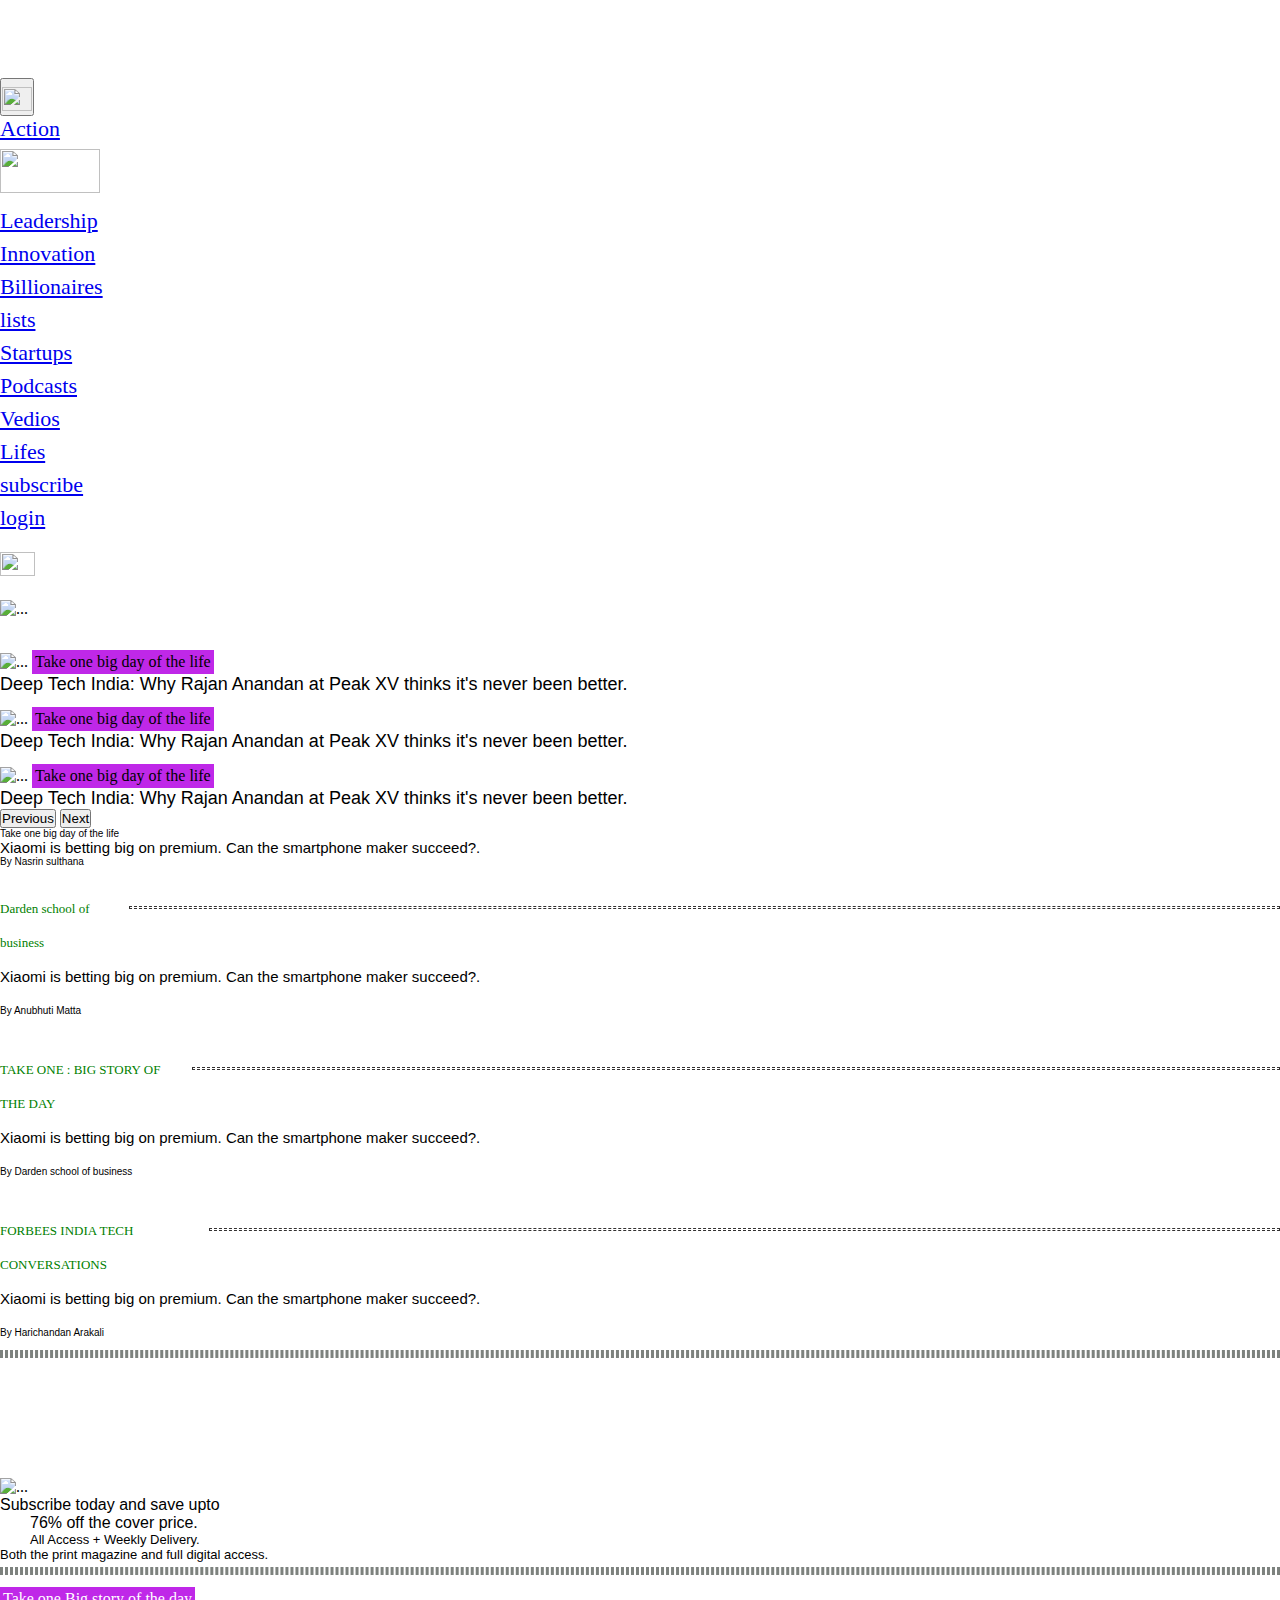
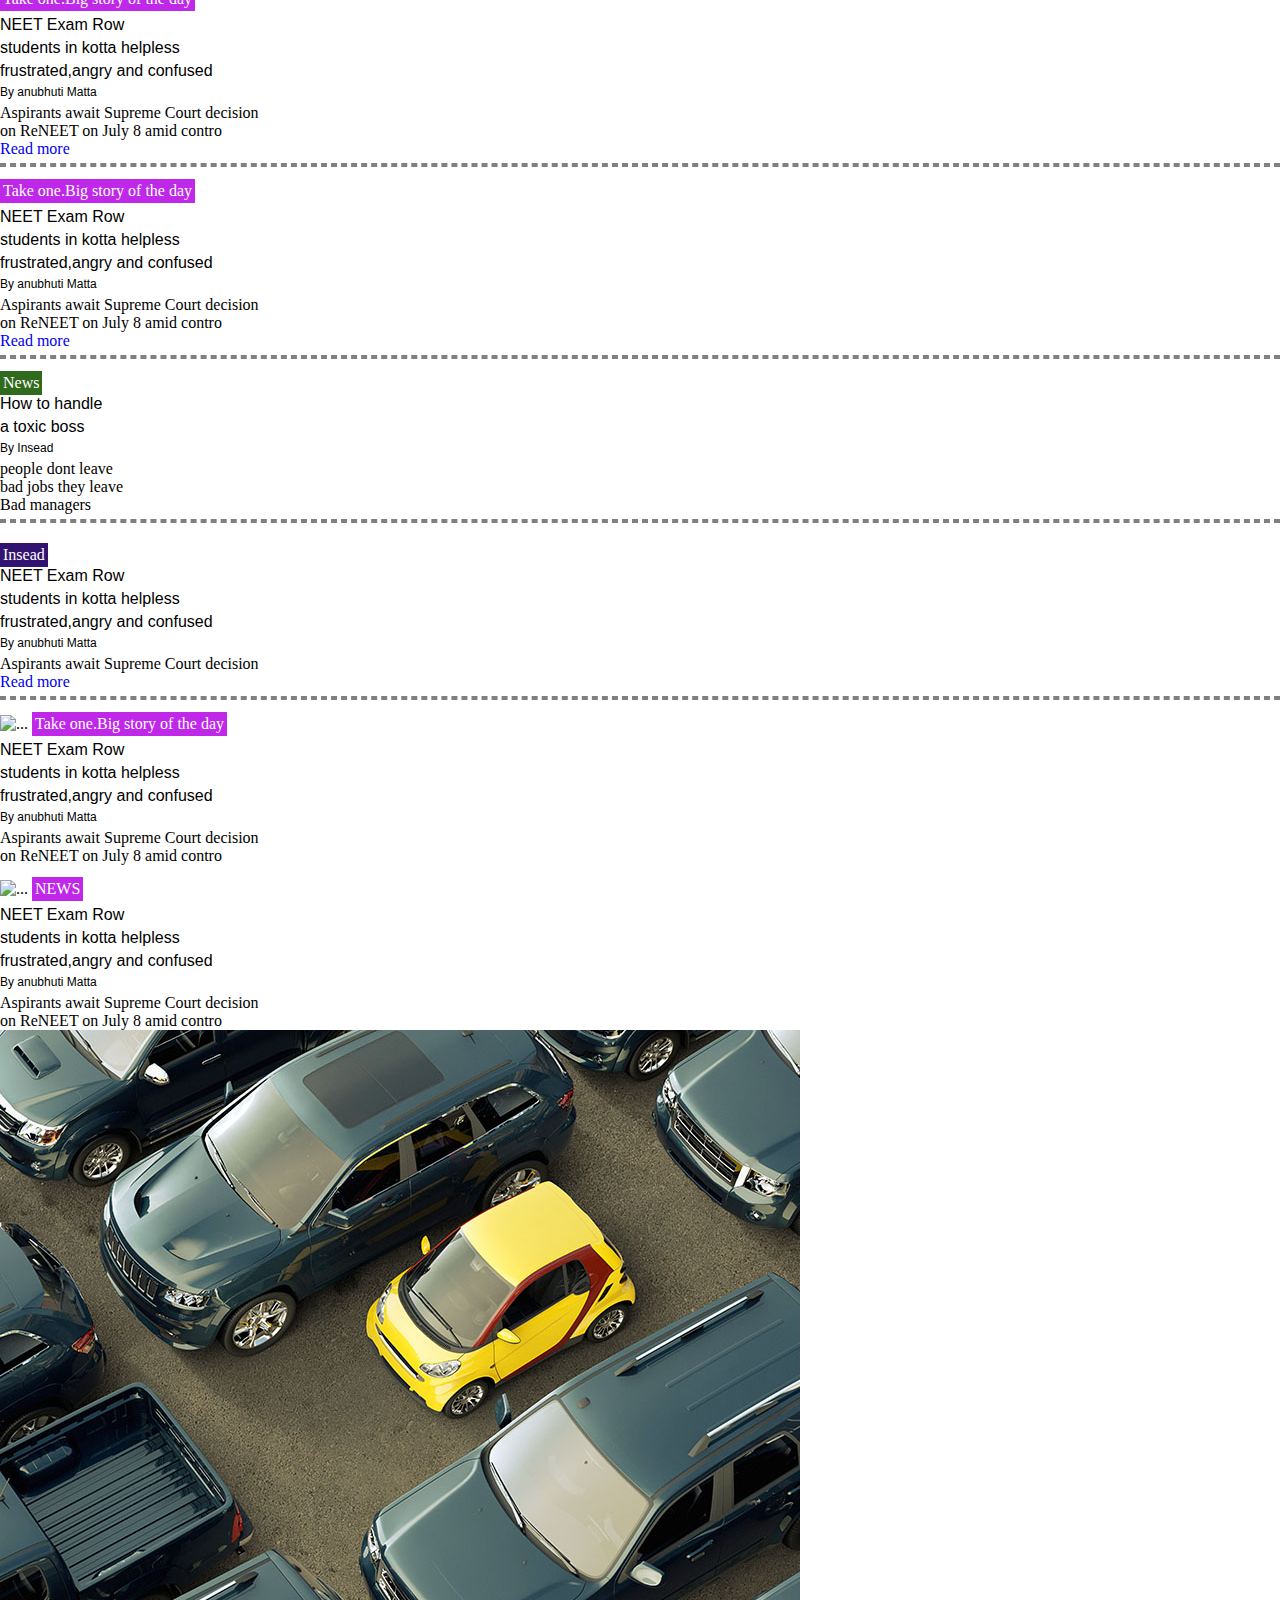
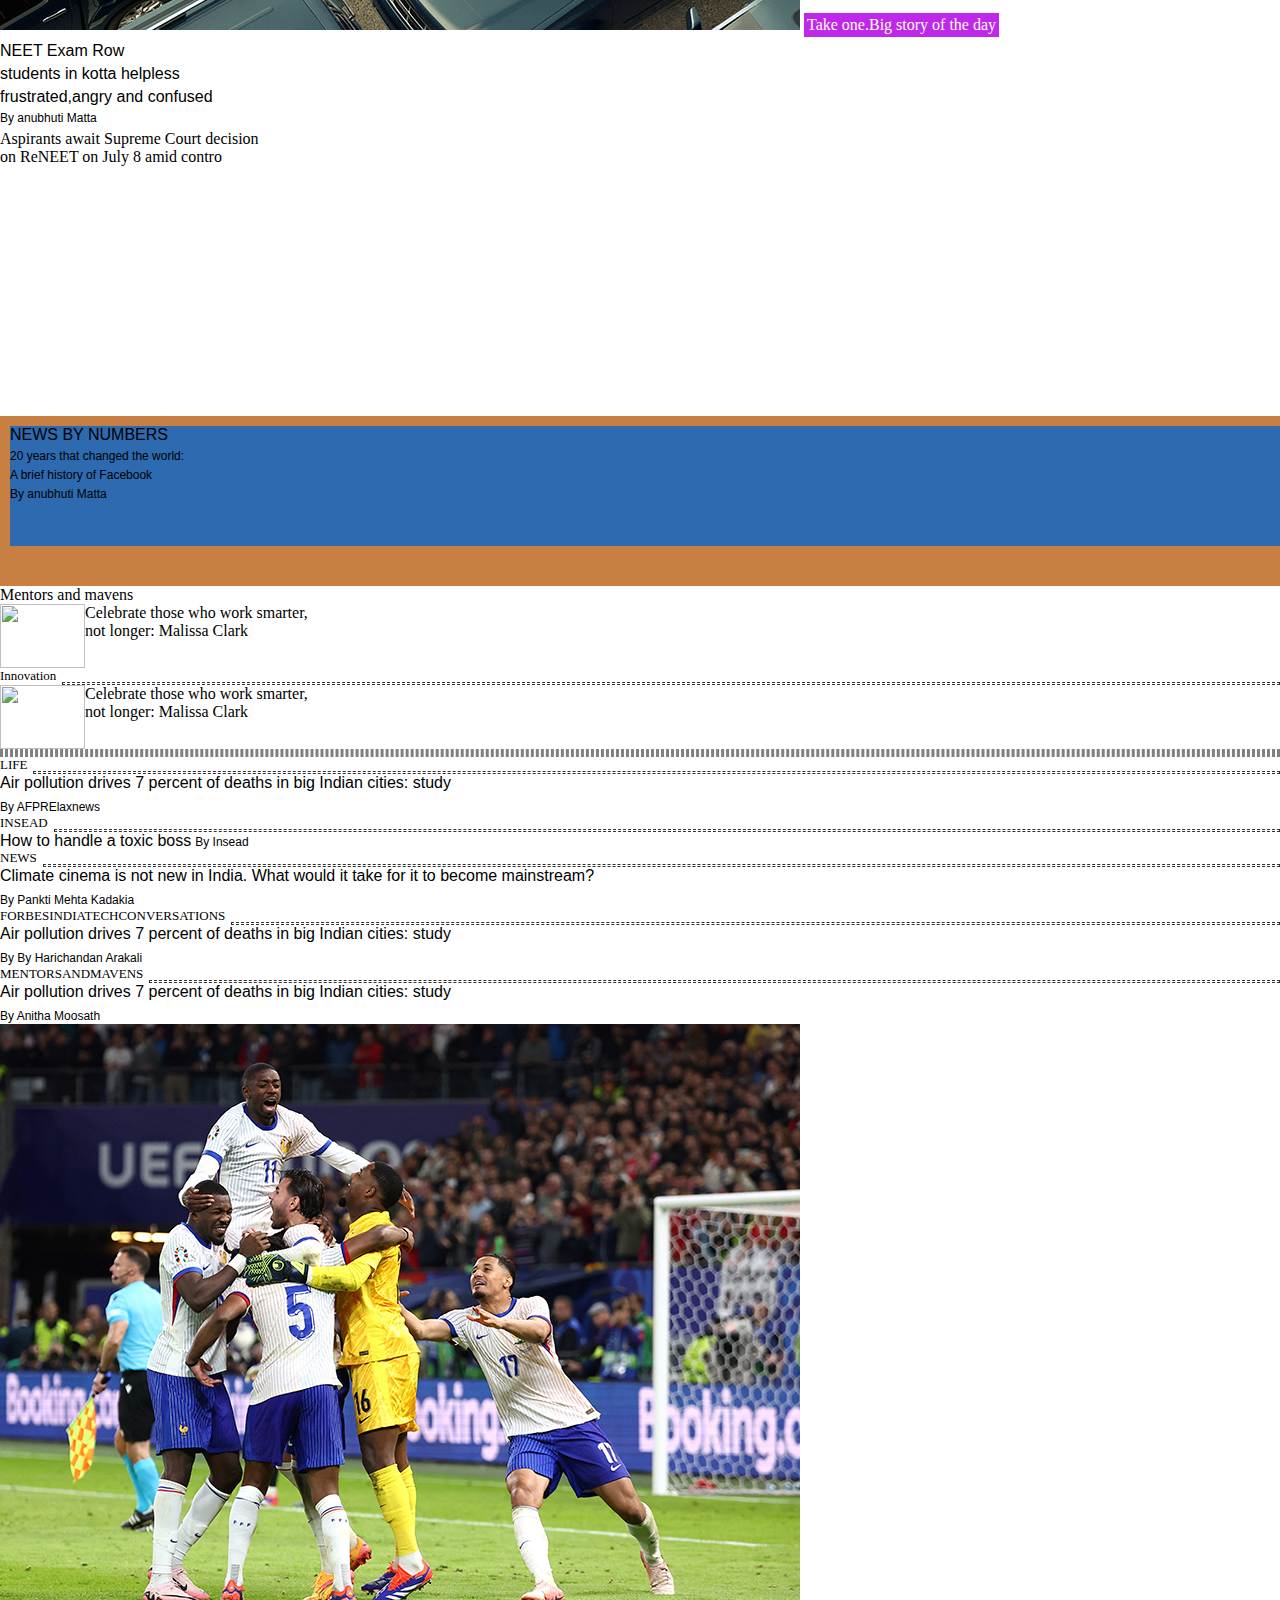
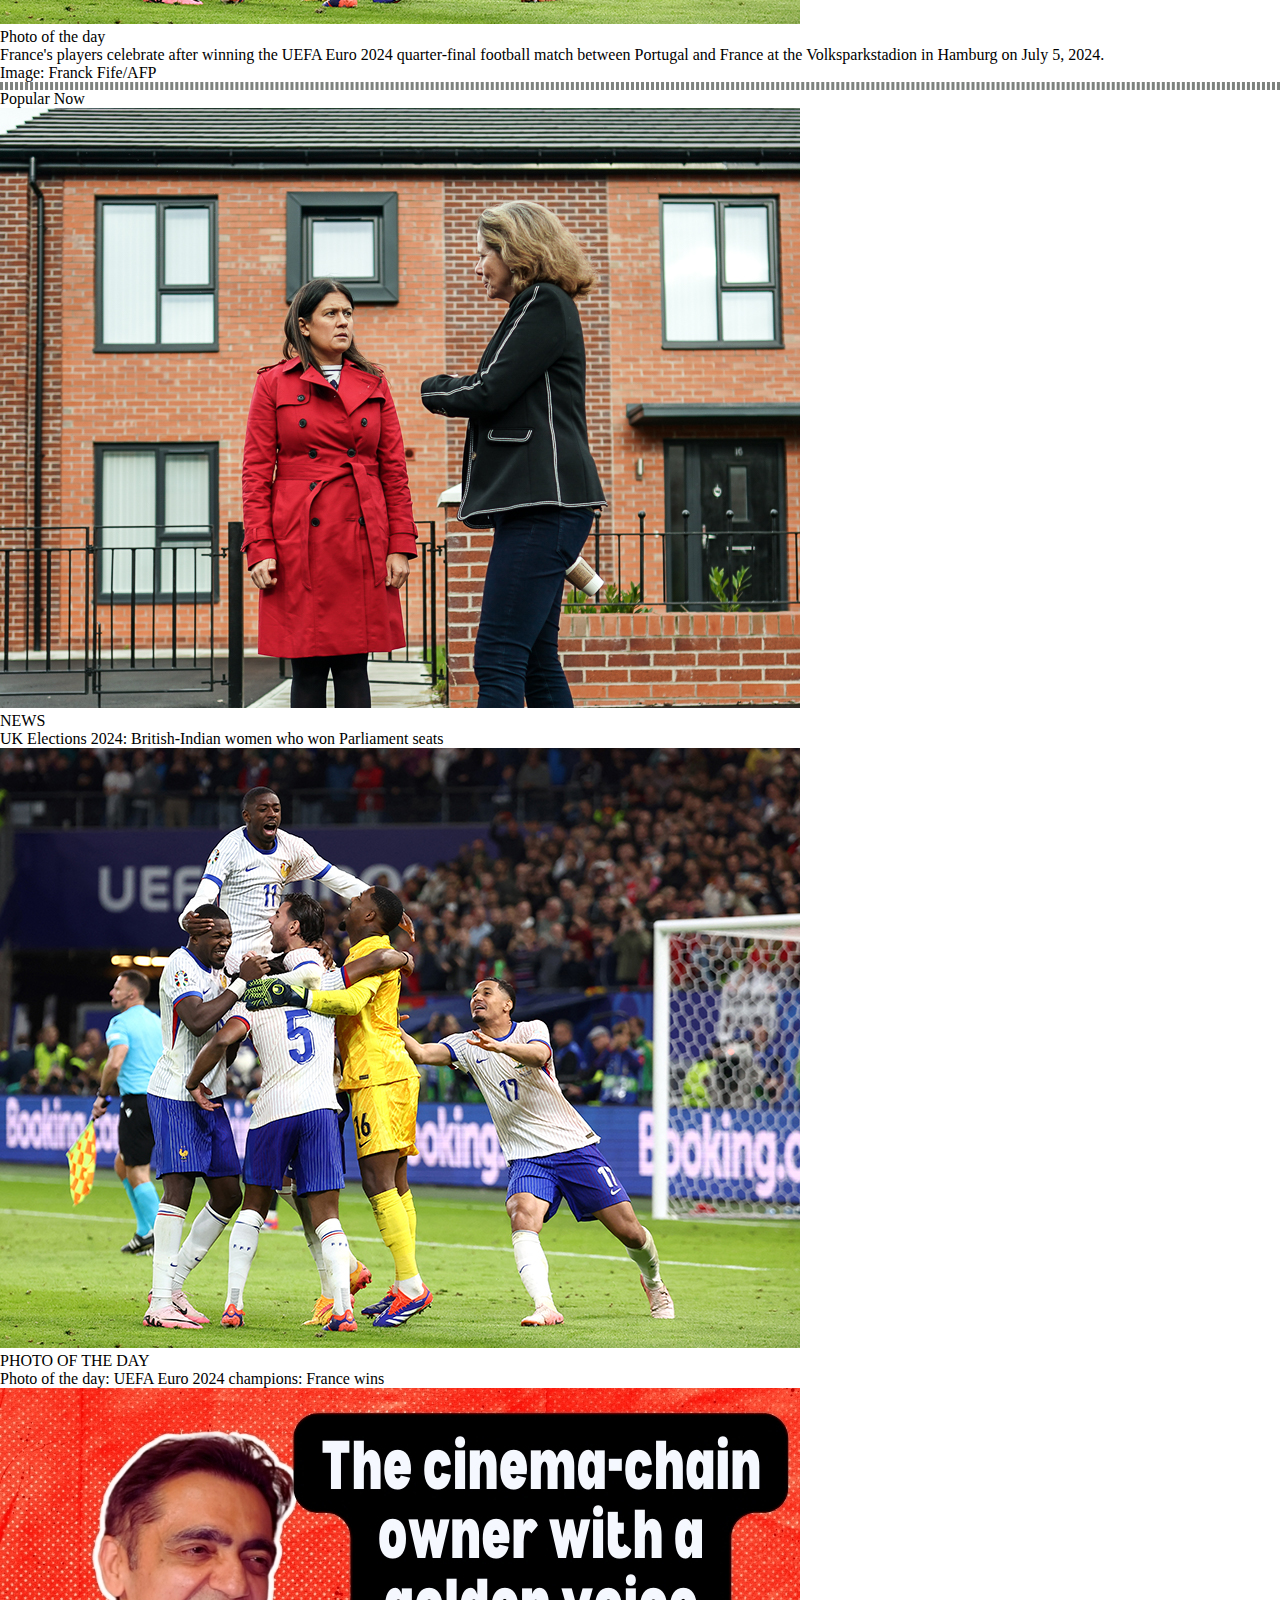
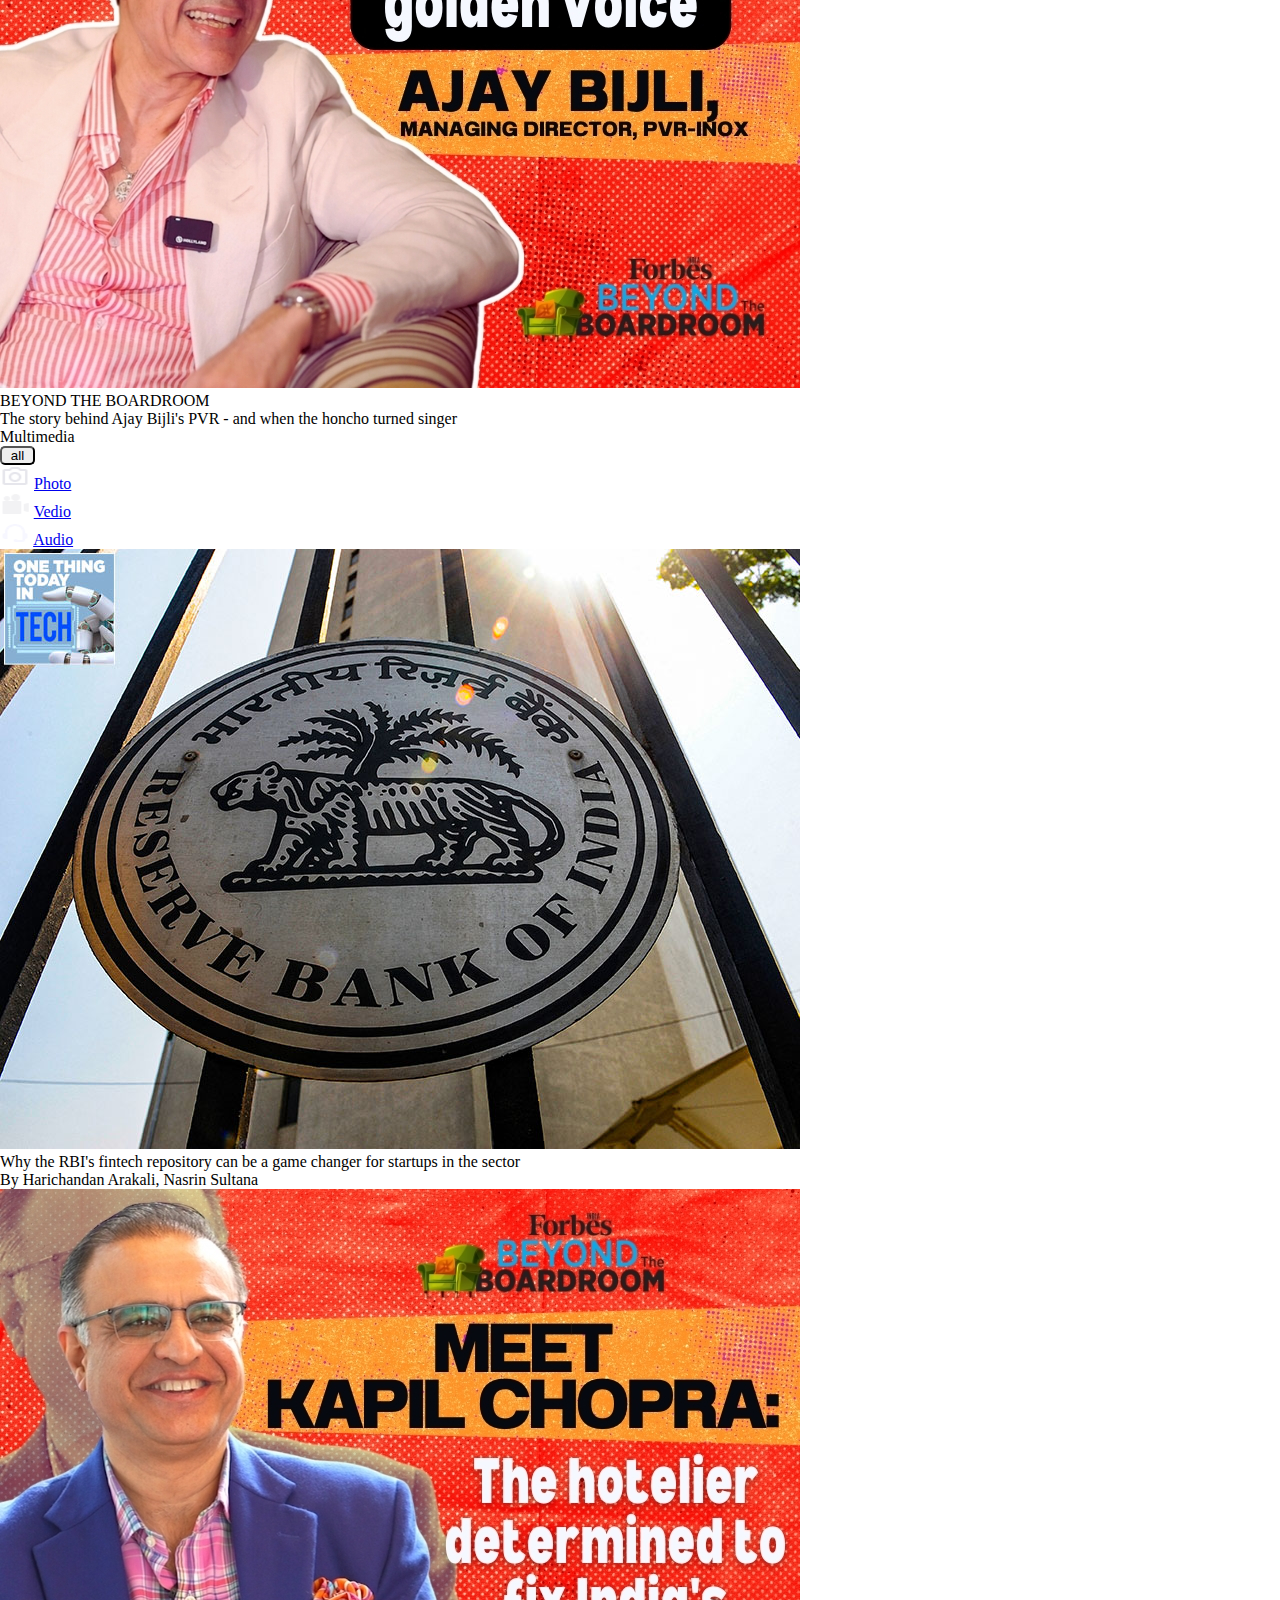
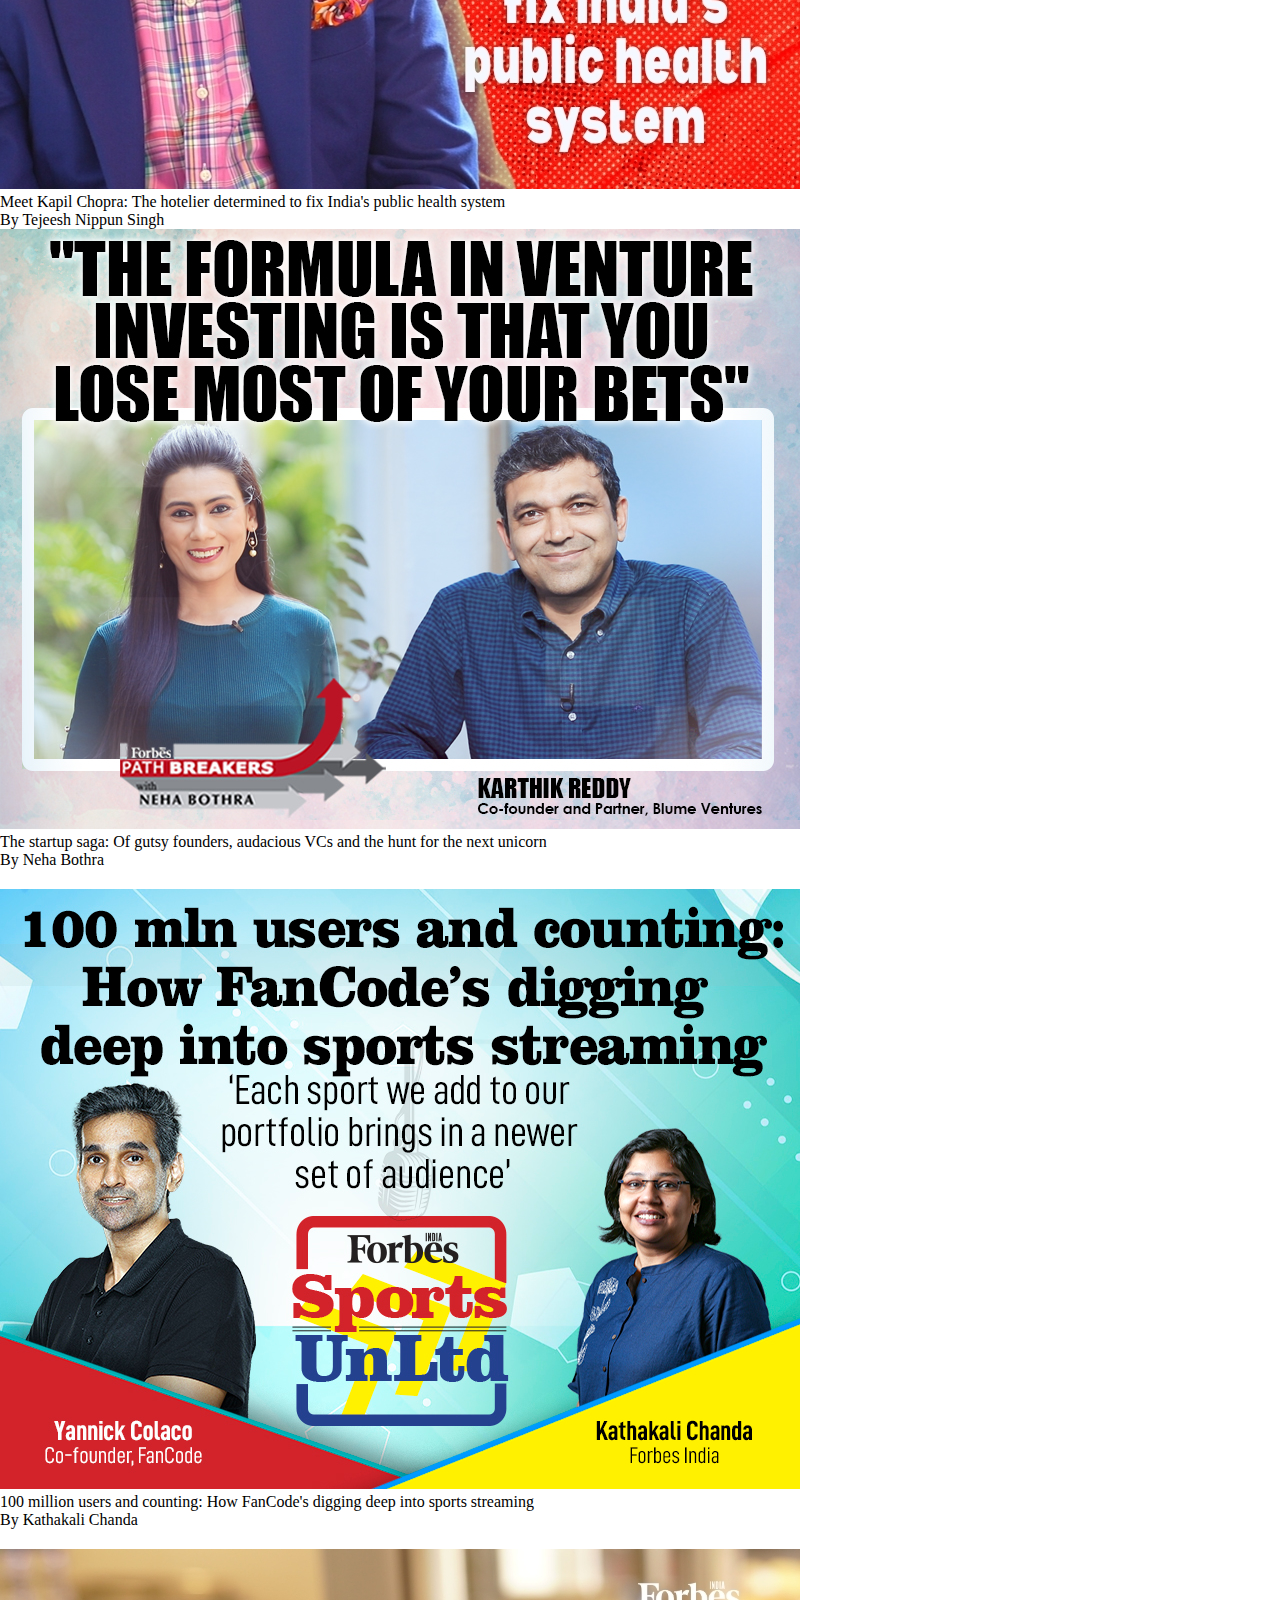
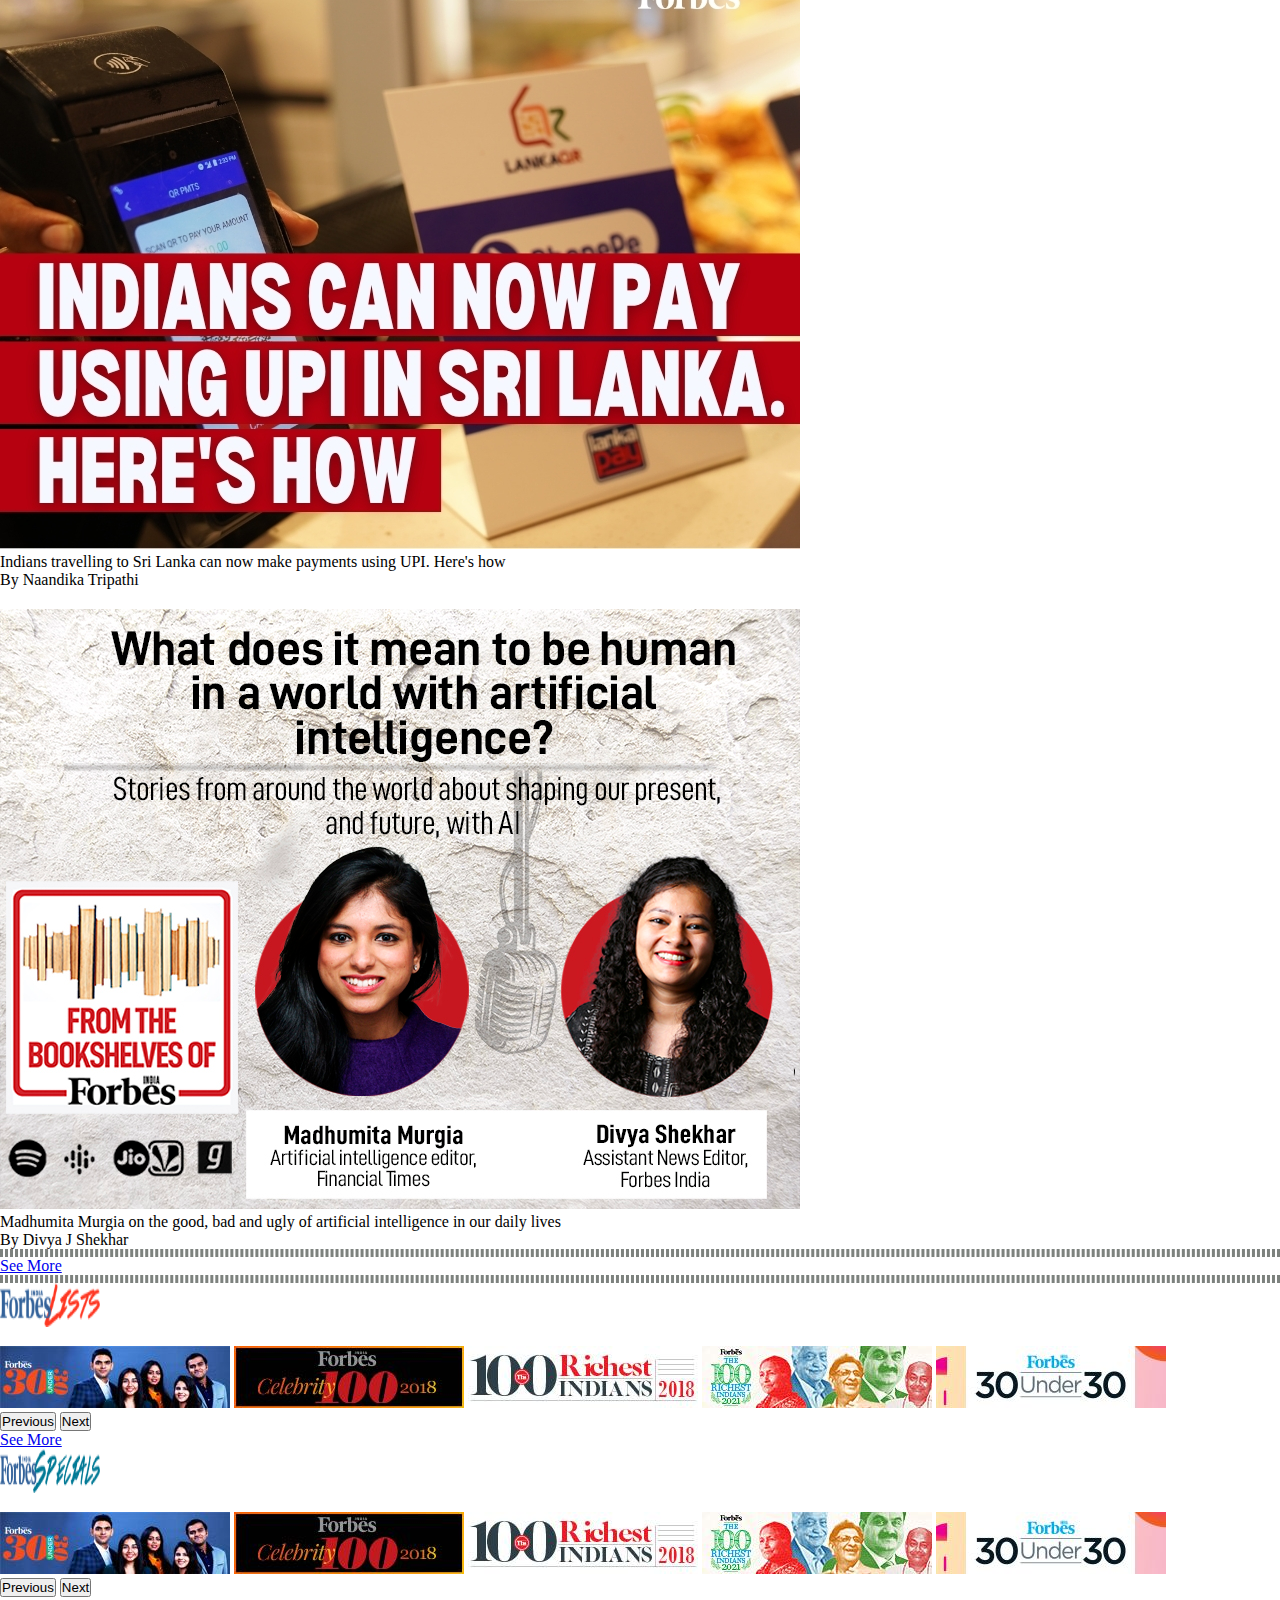
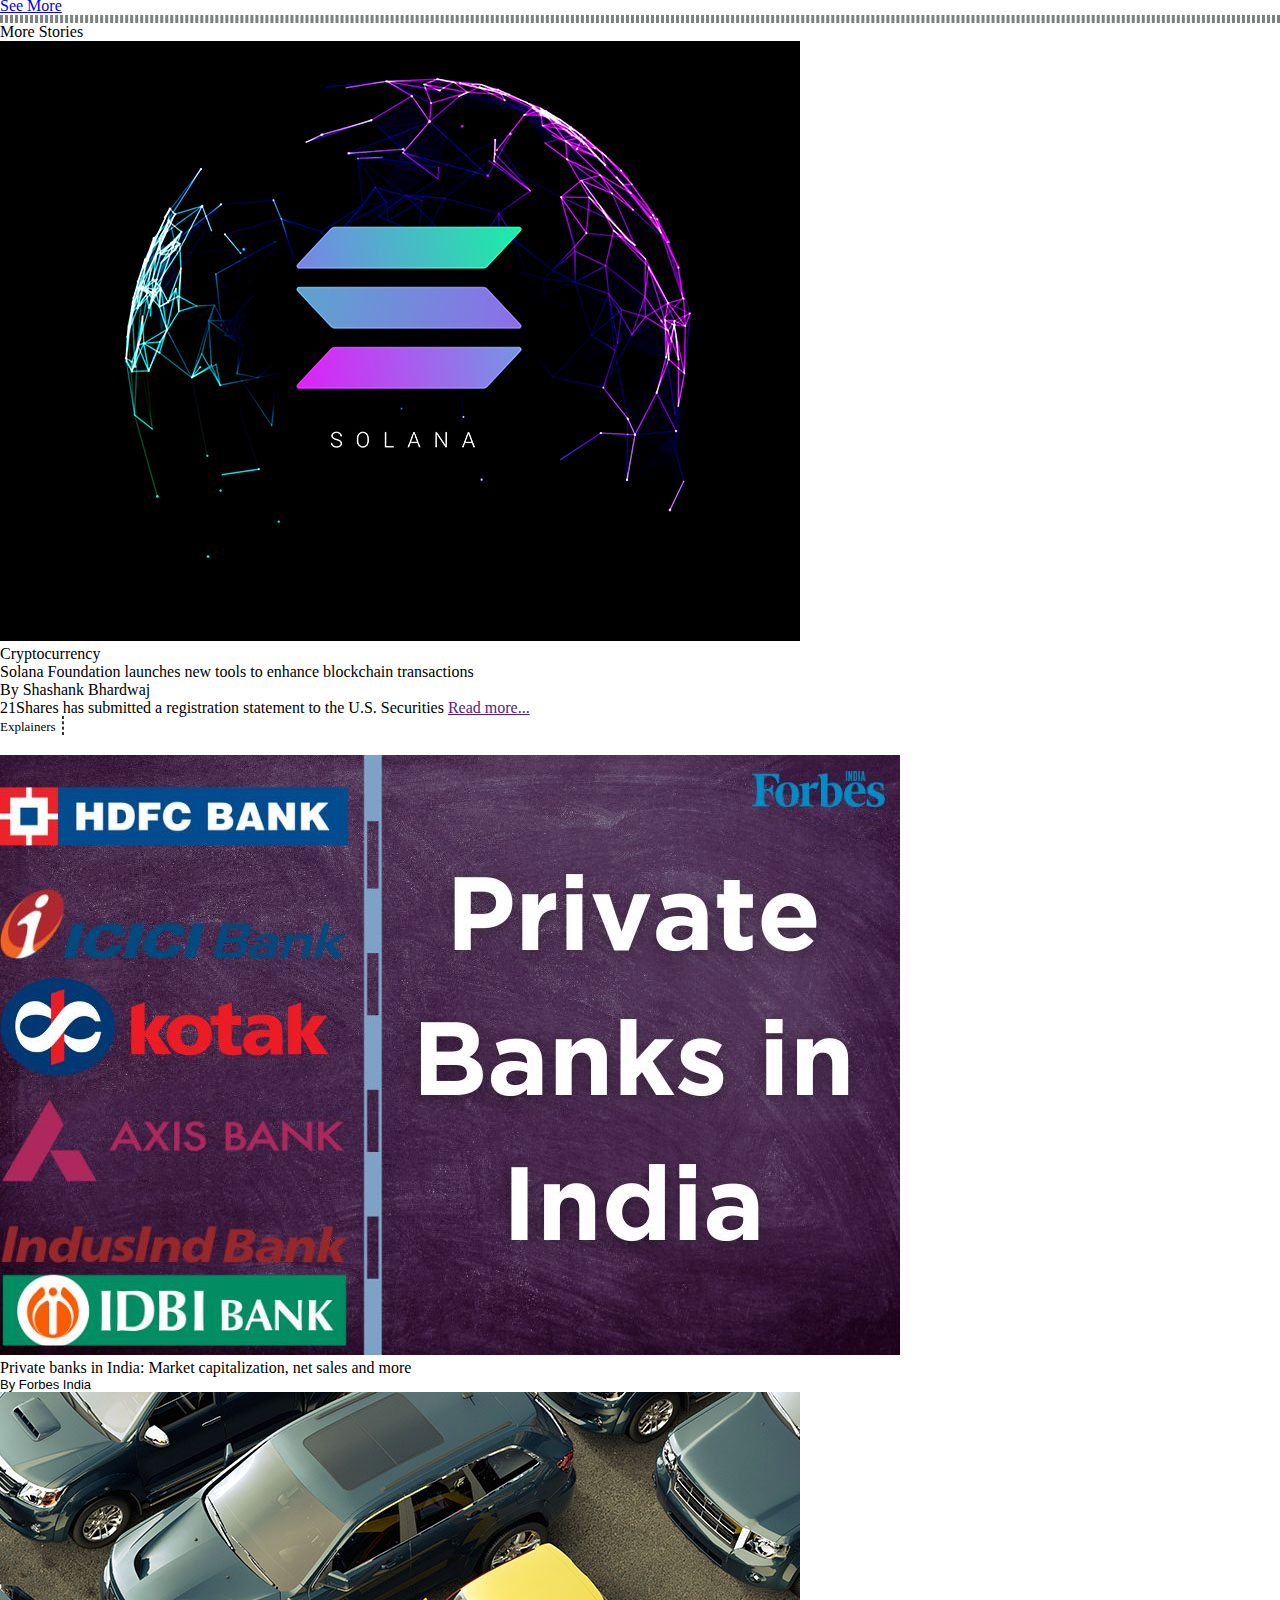
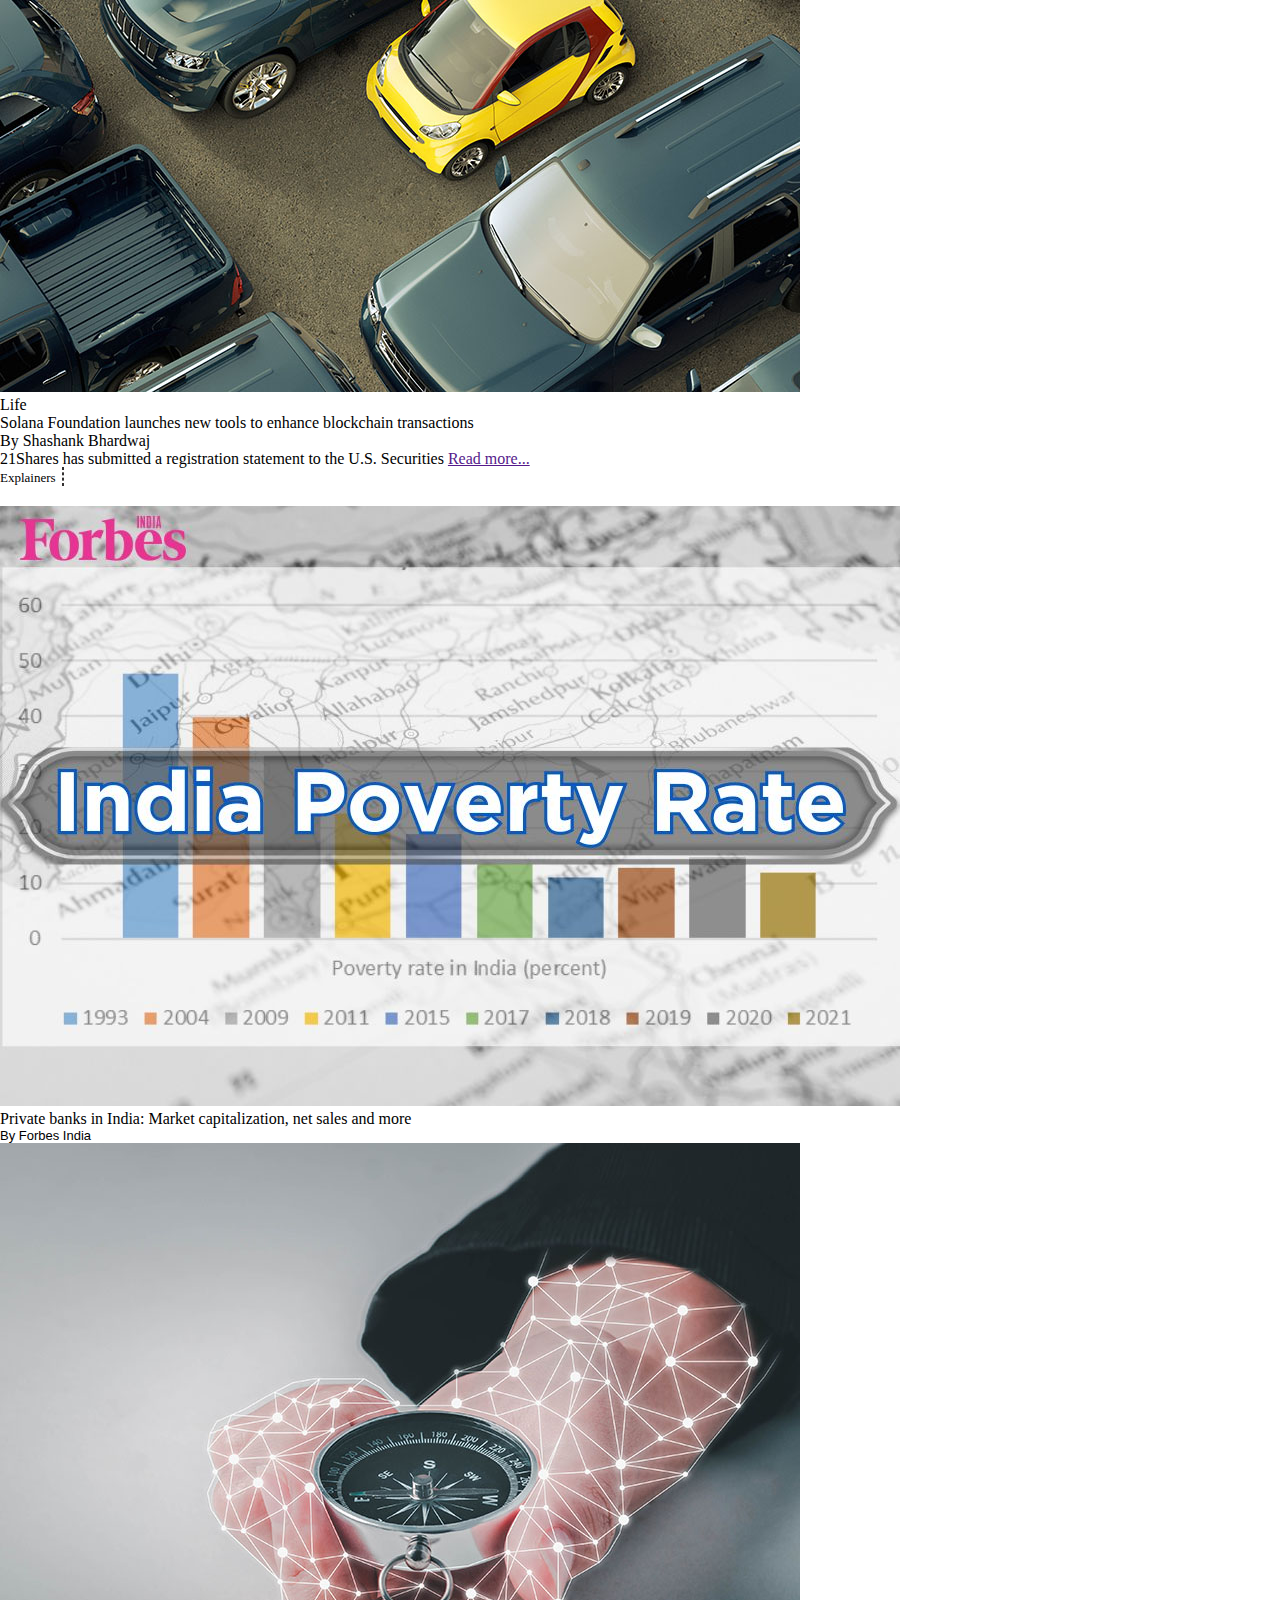
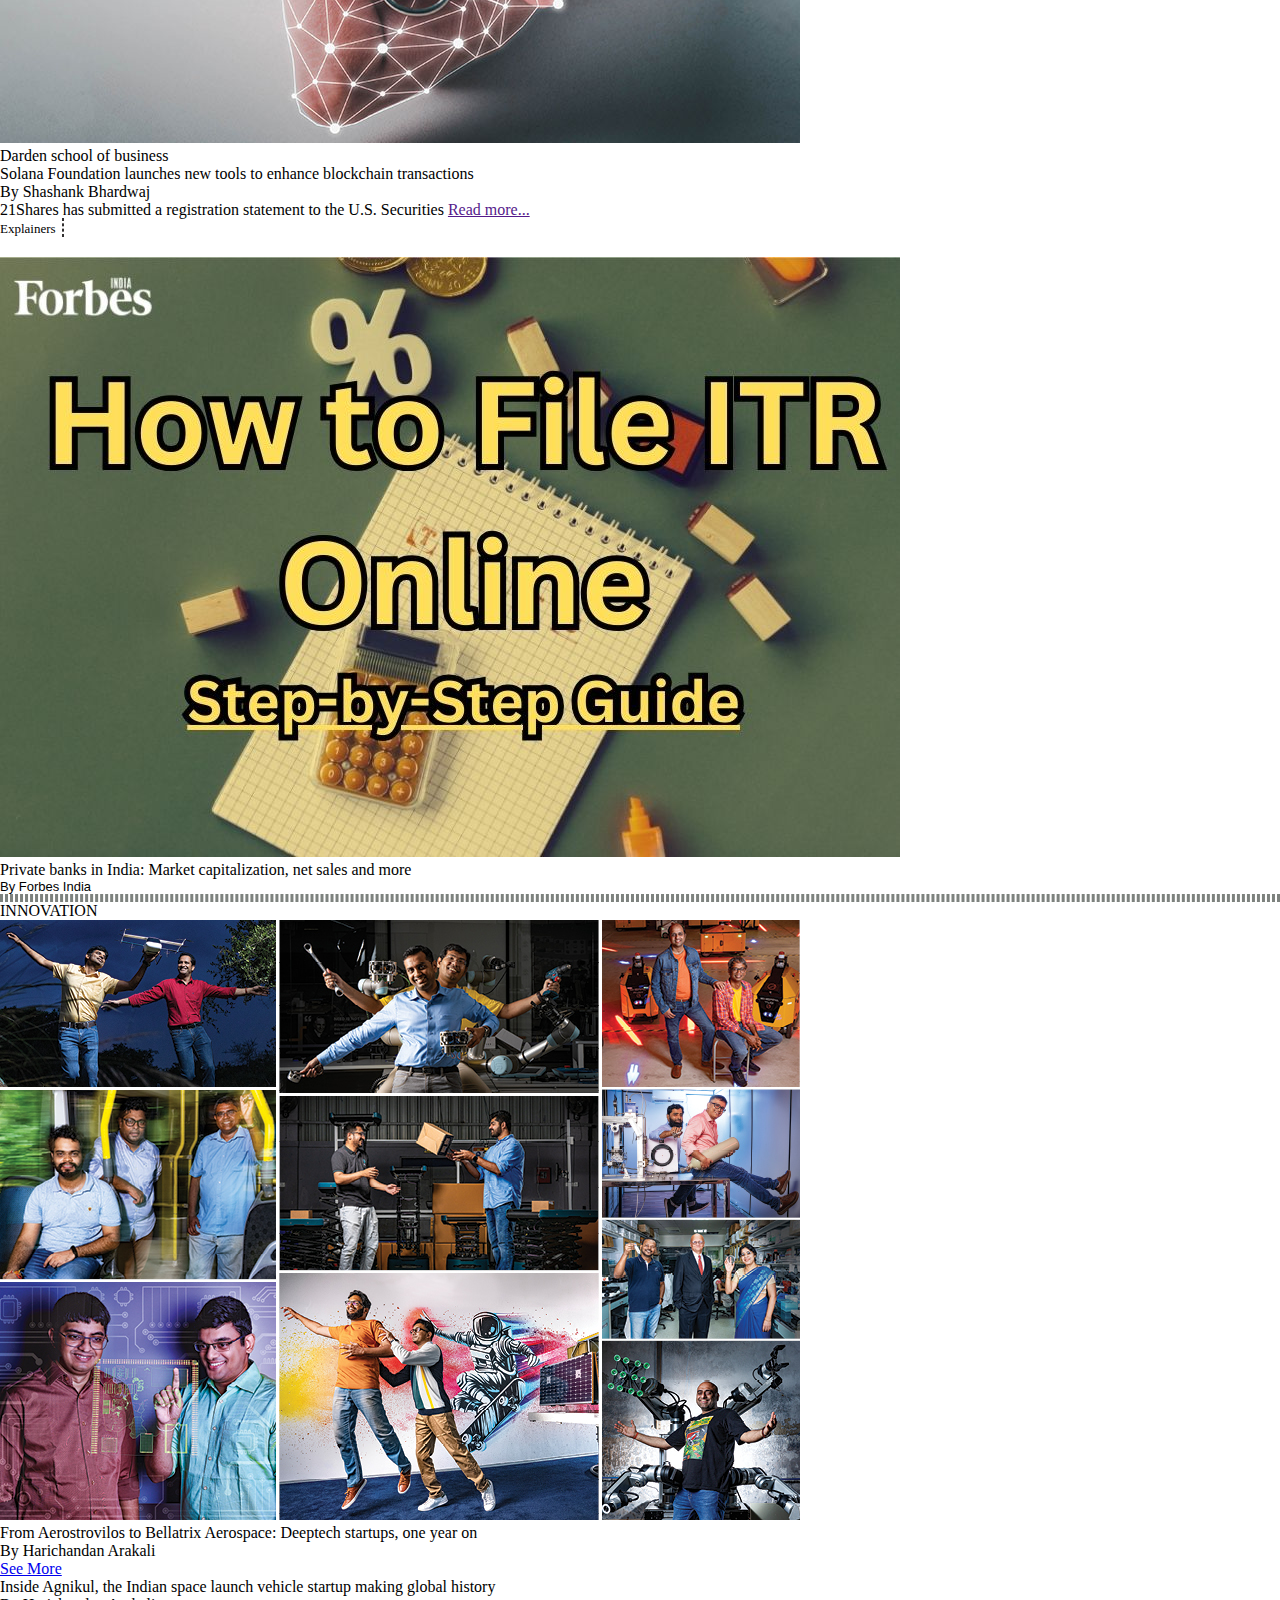
==== commit 731c3ff2: "fifth commit" ====
--- a/forbesindia/index.html
+++ b/forbesindia/index.html
@@ -61,7 +61,7 @@
         <div class="row">
           <div class="col-lg-9 ">
            <div class="row">
-            <div class="col-7 ">
+            <div class="col-lg-7 ">
           
               <div id="carouselExampleControls" class="carousel slide" data-bs-ride="carousel">
                 <div class="carousel-inner">
@@ -69,21 +69,21 @@
                     <img src="./images/img_236321_agnikul.jpg" class="d-block w-100" alt="...">
     
                     <div class="col5one text-light">Take one big day of the life </div>
-                  <div class="col5two">Lorem ipsum dolor sit amet consectetur adipisicing elit.</div>
-                  <div class="col5two">Lorem ipsum dolor sit amet consectetur adipisicing elit.</div>
+                  <div class="col5two">Deep Tech India: Why Rajan Anandan at Peak XV thinks it's never been better.</div>
+                  
                   </div>
                   
                   <div class="carousel-item">
                     <img src="./images/img_236374_farmer.jpg" class="d-block w-100" alt="...">
                     <div class="col5one text-light">Take one big day of the life </div>
-                  <div class="col5two">Lorem ipsum dolor sit amet consectetur adipisicing elit.</div>
-                  <div class="col5two">Lorem ipsum dolor sit amet consectetur adipisicing elit.</div>
+                  <div class="col5two">Deep Tech India: Why Rajan Anandan at Peak XV thinks it's never been better.</div>
+                  
                   </div>
                   <div class="carousel-item">
                     <img src="./images/img_236374_farmer.jpg" class="d-block w-100" alt="...">
                     <div class="col5one text-light">Take one big day of the life </div>
-                  <div class="col5two">Lorem ipsum dolor sit amet consectetur adipisicing elit.</div>
-                  <div class="col5two">Lorem ipsum dolor sit amet consectetur adipisicing elit.</div>
+                  <div class="col5two">Deep Tech India: Why Rajan Anandan at Peak XV thinks it's never been better.</div>
+                  
                   </div>
                 </div>
                 <button class="carousel-control-prev" type="button" data-bs-target="#carouselExampleControls" data-bs-slide="prev">
@@ -100,9 +100,9 @@
             </div>
             <div class="col-lg-5 ">
               <div class="col42 lh-lg">
-                <div class="col5three">Take one big day of the life </div>
-                <div class="col5four">Lorem ipsum dolor sit amet consectetur adipisicing elit.</div>
-                <div class="col5four">Lorem ipsum dolor sit amet consectetur adipisicing elit.</div>
+                <div class="col5three ">Take one big day of the life </div>
+                <div class="col5four">Xiaomi is betting big on premium. Can the smartphone maker succeed?.</div>
+               
                 <div class="col5three">By Nasrin sulthana </div>
               </div>
               <div class="col41">
@@ -110,8 +110,8 @@
                   <span class="insead">Darden school of business </span>
                 <span class="life"></span>
                 </div></div>
-                <div class="col5four">Lorem ipsum dolor sit amet consectetur adipisicing elit.</div>
-                <div class="col5four">Lorem ipsum dolor sit amet consectetur adipisicing elit.</div>
+                <div class="col5four">Xiaomi is betting big on premium. Can the smartphone maker succeed?.</div>
+               
                 <div class="col5three">By  Anubhuti Matta  </div>
               </div>
               <div class="col41">
@@ -119,8 +119,8 @@
                   <span class="insead">TAKE ONE : BIG STORY OF THE DAY</span>
                 <span class="life"></span>
                 </div> </div>
-                <div class="col5four">Lorem ipsum dolor sit amet consectetur adipisicing elit.</div>
-                <div class="col5four">Lorem ipsum dolor sit amet consectetur adipisicing elit.</div>
+                <div class="col5four">Xiaomi is betting big on premium. Can the smartphone maker succeed?.</div>
+                
                 <div class="col5three">By  Darden school of business  </div>
               </div>
               <div class="col41">
@@ -128,8 +128,8 @@
                   <span class="insead">FORBEES INDIA TECH CONVERSATIONS</span>
                 <span class="life"></span>
                 </div> </div>
-                <div class="col5four">Lorem ipsum dolor sit amet consectetur adipisicing elit.</div>
-                <div class="col5four">Lorem ipsum dolor sit amet consectetur adipisicing elit.</div>
+                <div class="col5four">Xiaomi is betting big on premium. Can the smartphone maker succeed?.</div>
+               
                 <div class="col5three">By Harichandan Arakali  </div>
               </div>
             </div>
@@ -402,7 +402,7 @@
         <div class="col-8 fs-1 fw-bolder text-light">
          Multimedia
         </div>
-        <div class="col-md-4 mt-0">
+        <div class="col-lg-4 mt-0">
           <div class="row mt-4">
             <div class="col">
               <button class="btn1">all</button>
@@ -425,36 +425,36 @@
 
       <div class="container">
         <div class="row text-light">
-          <div class="col-md-6">
+          <div class="col-lg-6">
             <div class="row"><img src="./images/reservebank.jpg" class="d-block w-100" alt="..."></div>
             <div class="row mx-2 fs-4">Why the RBI's fintech repository can be a game changer for startups in the sector</div>
             <div class="row mx-2 fs-6">By Harichandan Arakali, Nasrin Sultana</div>
           </div>
-          <div class="col-6">
+          <div class="col-lg-6 coloverflow">
            <div class="row">
-            <div class="col-md-6">
+            <div class="col-6">
               <div class="row"><img src="./images/kapilchoprasm.jpg" class="d-block w-100" alt="..."></div>
               <div class="row mx-2">Meet Kapil Chopra: The hotelier determined to fix India's public health system</div>
               <div class="row mt-2 mx-2">By Tejeesh Nippun Singh</div>
             </div>
-            <div class="col-md-6">
+            <div class="col-6">
               <div class="row"><img src="./images/blumeventurespathbreakerssm.jpg" class="d-block w-100" alt="..."></div>
               <div class="row mx-2">The startup saga: Of gutsy founders, audacious VCs and the hunt for the next unicorn</div>
               <div class="row mt-2 mx-2">By Neha Bothra</div>
             </div>
            </div>
            <div class="row">
-            <div class="col-md-4">
+            <div class="col-4">
               <div class="row"><img src="./images/fancodesportsunltdsmrevised.jpg" class="d-block w-100" alt="..."></div>
               <div class="row">100 million users and counting: How FanCode's digging deep into sports streaming</div>
               <div class="row">By Kathakali Chanda</div>
             </div>
-            <div class="col-md-4">
+            <div class="col-4">
               <div class="row"><img src="./images/upigoesglobal.jpg" class="d-block w-100" alt="..."></div>
               <div class="row">Indians travelling to Sri Lanka can now make payments using UPI. Here's how</div>
               <div class="row">By Naandika Tripathi</div>
             </div>
-            <div class="col-md-4">
+            <div class="col-4">
               <div class="row"><img src="./images/madhumitamurgiabookshelvessm.jpg" class="d-block w-100" alt="..."></div>
               <div class="row">Madhumita Murgia on the good, bad and ugly of artificial intelligence in our daily lives</div>
               <div class="row">By Divya J Shekhar</div>
@@ -556,9 +556,9 @@
                 <span class="life"></span></div>
                 <div class="col">
                   <div class="row"><div class="col-4"><img src="./images/privatebanksinindia.jpg" class="d-block w-100" alt="..."></div>
-                  <div class="col-8 mt-3">Private banks in India: Market capitalization, net sales and more</div>
-                </div>
-                  <div class="row"><div class="colsix">By Forbes India</div></div>
+                  <div class="col-8 mt-3"><div class="row">Private banks in India: Market capitalization, net sales and more</div><div class="row"><div class="colsix">By Forbes India</div></div></div>
+                </div>
+                  
                 </div>
             </div>
               <div class="col-lg-3">
@@ -571,9 +571,9 @@
                 <span class="life"></span></div>
                 <div class="col">
                   <div class="row"><div class="col-4"><img src="./images/povertyrateindia.jpg" class="d-block w-100" alt="..."></div>
-                  <div class="col-8 mt-3">Private banks in India: Market capitalization, net sales and more</div>
-                </div>
-                  <div class="row"><div class="colsix">By Forbes India</div></div>
+                  <div class="col-8 mt-3"><div class="row">Private banks in India: Market capitalization, net sales and more</div> <div class="row"><div class="colsix">By Forbes India</div></div></div>
+                </div>
+                 
                 </div>
               </div>
               <div class="col-lg-3">
@@ -586,9 +586,9 @@
                 <span class="life"></span></div>
                 <div class="col">
                   <div class="row"><div class="col-4"><img src="./images/howtofileitr.jpg" class="d-block w-100" alt="..."></div>
-                  <div class="col-8 mt-3">Private banks in India: Market capitalization, net sales and more</div>
-                </div>
-                  <div class="row"><div class="colsix">By Forbes India</div></div>
+                  <div class="col-8 mt-3"><div class="row">Private banks in India: Market capitalization, net sales and more</div> <div class="row"><div class="colsix">By Forbes India</div></div></div>
+                </div>
+                 
                 </div>
               </div>
             </div>
@@ -601,16 +601,16 @@
           
           <div class="container">
             <div class="row">
-              <div class="col">
+              <div class="col-lg">
               <div class="col-md fs-4 fw-bolder mt-4 ">INNOVATION</div>
               <div class="row">
-                <div class="col-md-6 ">
+                <div class="col-lg-6 ">
                   <div class="col mt-2"><img src="./images/deeptechstartups.jpg" class="d-block w-100" alt="..."></div>
                   <div class="col mt-2 fs-4">From Aerostrovilos to Bellatrix Aerospace: Deeptech startups, one year on</div>
                   <div class="col mt-2">By Harichandan Arakali</div>
                   <div class="col mt-2 fs-6"><a href="google.com" class="link-dark">See More</a></div>
                 </div>
-                <div class="col-md-6 lh-lg ">
+                <div class="col-lg-6 lh-lg ">
                    <div class="col">Inside Agnikul, the Indian space launch vehicle startup making global history</div>
                    <div class="col">By Harichandan Arakali</div>
                    <div class="borderdashed"></div>
@@ -791,8 +791,8 @@
               <div class="row">
                 <div class="col-lg-6">
                  <div class="row">
-                  <div class="col-8"><img src="./images/shutterstock.jpg" class="d-block w-100" alt="..."></div>
-                  <div class="col-4">
+                  <div class="col-lg-8"><img src="./images/shutterstock.jpg" class="d-block w-100" alt="..."></div>
+                  <div class="col-lg-4">
                     <div class="row mt-2">BUSINESS & STRATEGY</div>
                     <div class="row mt-2">Resilience planning for business continuity: Lessons from Russia-Ukraine war</div>
                     <div class="row mt-2">By Muthu Kumaran</div>
@@ -801,7 +801,7 @@
                   <div class="borderdashed mt-3"></div>
                  </div>
                  <div class="row">
-                  <div class="col">
+                  <div class="col-lg">
                     <div class="row mt-3">
                       <div class="col"><img src="./images/shutterstockSM.jpg" class="d-block w-100" alt="..."></div>
                       <div class="col">
@@ -818,14 +818,14 @@
                       <div class="col">
                         <div class="row mt-2">ECONOMY & POLICY</div>
                         <div class="row mt-2">Human intelligence must guide artificial intelligence</div>
-                        <div class="row mt-2">By Smita Jatia</div>
+                        <div class="row mt-2">By Smita Jatia7</div>
                       </div>
                       <div class="borderdashed mt-3"></div>
                     </div>
                   </div>
                  </div>
                  <div class="row">
-                  <div class="col">
+                  <div class="col-lg">
                     <div class="row mt-3">
                       <div class="col"><img src="./images/shutterstockSM3.jpg" class="d-block w-100" alt="..."></div>
                       <div class="col">
@@ -878,6 +878,114 @@
             </div>
             <div class="container"><div class="col mt-3 fs-5 "><a href="google.com" class="link-dark">More In Blogs</a></div></div>
 
+            <div class="container">
+              <div class="row position-relative shadow-lg p-3 mt-5 bg-body rounded">
+                <div class="col">
+                  
+                  <div class="container">
+                    <div class="rowpos position-absolute top-1 start-50 translate-middle "><h2>From the magazine</h2></div>
+                    <div class="row shadow-lg p-3 mt-4 bg-body rounded">
+                      <div class="col-lg ">
+                      <div class="row mt-3"><img src="./images/col3img.jpg" class="d-block w-100" alt="..."></div>
+                      <div class="row justify-content-center mt-3">Latest Issue</div>
+                      <div class="row position-relative">
+                        <div class="div position-absolute top-50 start-0 "><div class="border border-dark"></div></div>
+                        <div class="divzindex text-center mt-2"><button type="button" class="btn btn-danger ">Subscribe Now</button></div>
+                    </div>
+                      <div class="row text-center mt-3"><a href="google.com">Print</a></div>
+                      <div class="row text-center mt-3"><a href="google.com">Print + digital</a></div>
+                      <div class="row text-center mt-3"><a href="google.com">Digital</a></div>
+                      </div>
+                      <div class="col lh-lg">
+                       <div class="row"><img src="./images/tree.jpg" class="d-block w-100" alt="..."></div>
+                       <div class="row mx-1"><div class="col-3 third2head">News</div></div>
+                       <div class="row mx-1">Linking CEO Compensation with ESG markets is the worst idea: Rajeev Peshawaria</div>
+                       <div class="row mx-1">By Divya J Shekhar</div>
+                       <div class="row"><img src="./images/agnikul_.jpg" class="d-block w-100" alt="..."></div>
+                       <div class="row mx-1"><div class="col-3 third2head">News</div></div>
+                       <div class="row mx-1">Inside Agnikul, the Indian space launch vehicle startup making global history</div>
+                       <div class="row mx-1">By Harichandan Arakali</div>
+                      </div>
+                      <div class="col lh-lg">
+                        <div class="row"><img src="./images/tree.jpg" class="d-block w-100" alt="..."></div>
+                        <div class="row mx-1"><div class="col-3 third2head">News</div></div>
+                        <div class="row mx-1">Linking CEO Compensation with ESG markets is the worst idea: Rajeev Peshawaria</div>
+                        <div class="row mx-1">By Divya J Shekhar</div>
+                        <div class="row"><img src="./images/agnikul_.jpg" class="d-block w-100" alt="..."></div>
+                        <div class="row mx-1"><div class="col-3 third2head">News</div></div>
+                        <div class="row mx-1">Inside Agnikul, the Indian space launch vehicle startup making global history</div>
+                        <div class="row mx-1">By Harichandan Arakali</div>
+                      </div>
+                      <div class="col-lg">
+                      <div class="row mx-1">News</div>
+                      <div class="row">
+                        <div class="col-4"><img src="./images/bhumipednekar.jpg" class="d-block w-100" alt="..."></div>
+                        <div class="col-8 mt-3">
+                          <div class="row">Bhumi Pednekar: Leading by example</div>
+                          <div class="row">By Kunal Purandare</div>
+                        </div>
+                      </div>
+                      
+                      <div class="row">
+                        <div class="rowf d-flex"><span class="insead fs-6">News</span>
+                          <span class="life"></span></div>
+                        <div class="col-4"><img src="./images/bhumipednekar.jpg" class="d-block w-100" alt="..."></div>
+                        <div class="col-8 mt-3">
+                          <div class="row">Bhumi Pednekar: Leading by example</div>
+                          <div class="row">By Kunal Purandare</div>
+                        </div>
+                      </div>
+                      <div class="row">
+                        <div class="rowf d-flex"><span class="insead fs-6">News</span>
+                          <span class="life"></span></div>
+                        <div class="col-4"><img src="./images/bhumipednekar.jpg" class="d-block w-100" alt="..."></div>
+                        <div class="col-8 mt-3">
+                          <div class="row">Bhumi Pednekar: Leading by example</div>
+                          <div class="row">By Kunal Purandare</div>
+                        </div>
+                      </div>
+                      <div class="row">
+                        <div class="rowf d-flex"><span class="insead fs-6">News</span>
+                          <span class="life"></span></div>
+                        <div class="col-4"><img src="./images/bhumipednekar.jpg" class="d-block w-100" alt="..."></div>
+                        <div class="col-8 mt-3">
+                          <div class="row">Bhumi Pednekar: Leading by example</div>
+                          <div class="row">By Kunal Purandare</div>
+                        </div>
+                      </div>
+                      <div class="row">
+                        <div class="rowf d-flex"><span class="insead fs-6">News</span>
+                          <span class="life"></span></div>
+                        <div class="col-4"><img src="./images/bhumipednekar.jpg" class="d-block w-100" alt="..."></div>
+                        <div class="col-8 mt-3">
+                          <div class="row">Bhumi Pednekar: Leading by example</div>
+                          <div class="row">By Kunal Purandare</div>
+                        </div>
+                      </div>
+                      <div class="row">
+                        <div class="rowf d-flex"><span class="insead fs-6">News</span>
+                          <span class="life"></span></div>
+                        <div class="col-4"><img src="./images/bhumipednekar.jpg" class="d-block w-100" alt="..."></div>
+                        <div class="col-8 mt-3">
+                          <div class="row">Bhumi Pednekar: Leading by example</div>
+                          <div class="row">By Kunal Purandare</div>
+                        </div>
+                      </div>
+                      </div>
+                      <div class="row text-center mt-2"><a href="google.com">See more</a></div>
+                    </div>
+                  </div>
+                </div>
+              </div>
+            </div>
+            <div class="nullpage"></div>
+
+            
+
+
+
+
+
 
 
 
--- a/forbesindia/style.css
+++ b/forbesindia/style.css
@@ -150,7 +150,9 @@
     border-radius: 5px;
 }
 .colsix{
-margin-left: 6.8rem;
+    max-width: 150px;
+   
+/* margin-left: 6.8rem; */
 font-size: 13px;
 font-family: 'Franklin Gothic Medium', 'Arial Narrow', Arial, sans-serif;
 }
@@ -163,7 +165,15 @@
 .rowmiddle{
     margin-top: 350px;
 }
-
+.rowpos{
+    top: 32px;
+}
+.divzindex{
+z-index: 1;
+}
+.nullpage{
+    height: 400px;
+}
 
 @media only screen  and (max-width:950px){
     .nav-item1{
@@ -174,4 +184,11 @@
     .navimg2{
         margin: 0px 25px 0px 25px;
     }
+}
+@media only screen  and (max-width:801px){
+    .coloverflow{
+        display: grid;
+        grid-template-columns: repeat(5,800px);
+        overflow: auto;
+    }
 }